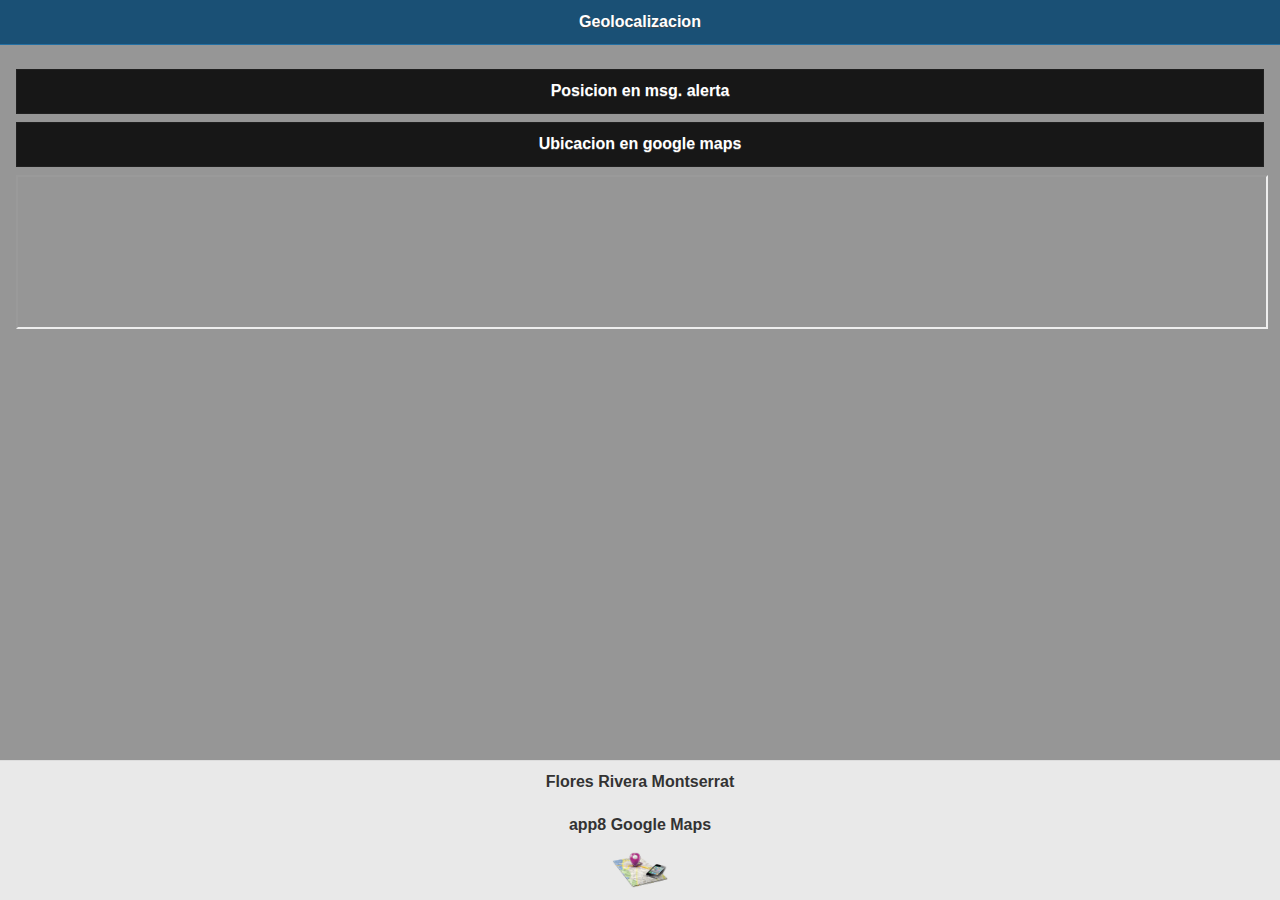
==== index.html @ 6b7f8049 "8subida" ====
<!DOCTYPE html> 
<html>
<head>
<meta charset="utf-8">
<meta name="viewport" content="width=device-width, initial-scale=1, user-scable=no"/>

<title>app8 Geolocalizacion</title>

<!--grupo CSS-->
<link rel="stylesheet" href="css/app8.css"/>
<link rel="stylesheet" href="css/jquery.mobile.icons-1.4.5.min.css"/>
<link rel="stylesheet" href="css/jquery.mobile.structure-1.4.5.min.css"/>

<!--grupo JavaScript-->
<script src="js/jquery-1.11.2.min.js"></script>
<script src="js/jquery.mobile-1.4.5.min.js"></script>
<script src="js/acciones.js" type="text/javascript"></script>
<script src="phonegap.js"></script>
</head>

<body>
<!--principal-->
<div data-role="page" id="principal">
<div data-role="header" data-position="fixed" data-tap-toggle="false">
<h1>Geolocalizacion</h1>
</div>

<div data-role="main" class="ui-content" >
<div class="ui-btn" id="posicion">Posicion en msg. alerta</div>
<a href="index4.html" target="aqui" class="ui-btn"> Ubicacion en google maps </a>
<div>
<iframe name="aqui" width="100%" height="100%"> </iframe>
</div>
</div>
<div data-role="footer" align="center" data-theme="b" data-position="fixed">
<h4>Flores Rivera Montserrat</h4>
<h5>app8 Google Maps</h5>
<img src="res/android/mdpi.png" width="56" height="46">
</div>
</div>
</body>
</html>
---- css/app8.css ----
/*!
* jQuery Mobile 1.4.5
* Git HEAD hash: 68e55e78b292634d3991c795f06f5e37a512decc <> Date: Fri Oct 31 2014 17:33:30 UTC
* http://jquerymobile.com
*
* Copyright 2010, 2014 jQuery Foundation, Inc. and othercontributors
* Released under the MIT license.
* http://jquery.org/license
*
*/


/* Globals */
/* Font
-----------------------------------------------------------------------------------------------------------*/
html {
	font-size: 100%;
}
body,
input,
select,
textarea,
button,
.ui-btn {
	font-size: 1em;
	line-height: 1.3;
	 font-family: sans-serif /*{global-font-family}*/;
}
legend,
.ui-input-text input,
.ui-input-search input {
	color: inherit;
	text-shadow: inherit;
}
/* Form labels (overrides font-weight bold in bars, and mini font-size) */
.ui-mobile label,
div.ui-controlgroup-label {
	font-weight: normal;
	font-size: 16px;
}
/* Separators
-----------------------------------------------------------------------------------------------------------*/
/* Field contain separator (< 28em) */
.ui-field-contain {
	border-bottom-color: #828282;
	border-bottom-color: rgba(0,0,0,.15);
	border-bottom-width: 1px;
	border-bottom-style: solid;
}
/* Table opt-in classes: strokes between each row, and alternating row stripes */
/* Classes table-stroke and table-stripe are deprecated in 1.4. */
.table-stroke thead th,
.table-stripe thead th,
.table-stripe tbody tr:last-child {
	border-bottom: 1px solid #d6d6d6; /* non-RGBA fallback */
	border-bottom: 1px solid rgba(0,0,0,.1);
}
.table-stroke tbody th,
.table-stroke tbody td {
	border-bottom: 1px solid #e6e6e6; /* non-RGBA fallback  */
	border-bottom: 1px solid rgba(0,0,0,.05);
}
.table-stripe.table-stroke tbody tr:last-child th,
.table-stripe.table-stroke tbody tr:last-child td {
	border-bottom: 0;
}
.table-stripe tbody tr:nth-child(odd) td,
.table-stripe tbody tr:nth-child(odd) th {
	background-color: #eeeeee; /* non-RGBA fallback  */
	background-color: rgba(0,0,0,.04);
}
/* Buttons
-----------------------------------------------------------------------------------------------------------*/
.ui-btn,
label.ui-btn {
	font-weight: bold;
	border-width: 1px;
	border-style: solid;
}
.ui-btn {
	text-decoration: none !important;
}
.ui-btn-active {
	cursor: pointer;
}
/* Corner rounding
-----------------------------------------------------------------------------------------------------------*/
/* Class ui-btn-corner-all deprecated in 1.4 */
.ui-corner-all {
	-webkit-border-radius: .6em /*{global-radii-blocks}*/;
	border-radius: .6em /*{global-radii-blocks}*/;
}
/* Buttons */
.ui-btn-corner-all,
.ui-btn.ui-corner-all,
/* Slider track */
.ui-slider-track.ui-corner-all,
/* Flipswitch */
.ui-flipswitch.ui-corner-all,
/* Count bubble */
.ui-li-count {
	-webkit-border-radius: .3125em /*{global-radii-buttons}*/;
	border-radius: .3125em /*{global-radii-buttons}*/;
}
/* Icon-only buttons */
.ui-btn-icon-notext.ui-btn-corner-all,
.ui-btn-icon-notext.ui-corner-all {
	-webkit-border-radius: 1em;
	border-radius: 1em;
}
/* Radius clip workaround for cleaning up corner trapping */
.ui-btn-corner-all,
.ui-corner-all {
	-webkit-background-clip: padding;
	background-clip: padding-box;
}
/* Popup arrow */
.ui-popup.ui-corner-all > .ui-popup-arrow-guide {
	left: .6em /*{global-radii-blocks}*/;
	right: .6em /*{global-radii-blocks}*/;
	top: .6em /*{global-radii-blocks}*/;
	bottom: .6em /*{global-radii-blocks}*/;
}
/* Shadow
-----------------------------------------------------------------------------------------------------------*/
.ui-shadow {
	-webkit-box-shadow: 0 1px 3px /*{global-box-shadow-size}*/ rgba(0,0,0,.2) /*{global-box-shadow-color}*/;
	-moz-box-shadow: 0 1px 3px /*{global-box-shadow-size}*/ rgba(0,0,0,.2) /*{global-box-shadow-color}*/;
	box-shadow: 0 1px 3px /*{global-box-shadow-size}*/ rgba(0,0,0,.2) /*{global-box-shadow-color}*/;
}
.ui-shadow-inset {
	-webkit-box-shadow: inset 0 1px 3px /*{global-box-shadow-size}*/ rgba(0,0,0,.2) /*{global-box-shadow-color}*/;
	-moz-box-shadow: inset 0 1px 3px /*{global-box-shadow-size}*/ rgba(0,0,0,.2) /*{global-box-shadow-color}*/;
	box-shadow: inset 0 1px 3px /*{global-box-shadow-size}*/ rgba(0,0,0,.2) /*{global-box-shadow-color}*/;
}
.ui-overlay-shadow {
	-webkit-box-shadow: 0 0 12px 		rgba(0,0,0,.6);
	-moz-box-shadow: 0 0 12px 			rgba(0,0,0,.6);
	box-shadow: 0 0 12px 				rgba(0,0,0,.6);
}
/* Icons
-----------------------------------------------------------------------------------------------------------*/
.ui-btn-icon-left:after,
.ui-btn-icon-right:after,
.ui-btn-icon-top:after,
.ui-btn-icon-bottom:after,
.ui-btn-icon-notext:after {
	background-color: #666666 /*{global-icon-color}*/;
	background-color: rgba(0,0,0,.15) /*{global-icon-disc}*/;
	background-position: center center;
	background-repeat: no-repeat;
	-webkit-border-radius: 1em;
	border-radius: 1em;
}
/* Alt icons */
.ui-alt-icon.ui-btn:after,
.ui-alt-icon .ui-btn:after,
html .ui-alt-icon.ui-checkbox-off:after,
html .ui-alt-icon.ui-radio-off:after,
html .ui-alt-icon .ui-checkbox-off:after,
html .ui-alt-icon .ui-radio-off:after {
	background-color: #666666 /*{global-icon-color}*/;
	background-color: rgba(0,0,0,.15) /*{global-icon-disc}*/;
}
/* No disc */
.ui-nodisc-icon.ui-btn:after,
.ui-nodisc-icon .ui-btn:after {
	background-color: transparent;
}
/* Icon shadow */
.ui-shadow-icon.ui-btn:after,
.ui-shadow-icon .ui-btn:after {
	-webkit-box-shadow: 0 1px 0 rgba(255,255,255,.3) /*{global-icon-shadow}*/;
	-moz-box-shadow: 0 1px 0 rgba(255,255,255,.3) /*{global-icon-shadow}*/;
	box-shadow: 0 1px 0 rgba(255,255,255,.3) /*{global-icon-shadow}*/;
}
/* Checkbox and radio */
.ui-btn.ui-checkbox-off:after,
.ui-btn.ui-checkbox-on:after,
.ui-btn.ui-radio-off:after,
.ui-btn.ui-radio-on:after {
	display: block;
	width: 18px;
	height: 18px;
	margin: -9px 2px 0 2px;
}
.ui-checkbox-off:after,
.ui-btn.ui-radio-off:after {
	filter: Alpha(Opacity=30);
	opacity: .3;
}
.ui-btn.ui-checkbox-off:after,
.ui-btn.ui-checkbox-on:after {
	-webkit-border-radius: .1875em;
	border-radius: .1875em;
}
.ui-btn.ui-checkbox-off:after {
	background-color: #666;
	background-color: rgba(0,0,0,.3);
}
.ui-radio .ui-btn.ui-radio-on:after {
	background-image: none;
	background-color: #fff;
	width: 8px;
	height: 8px;
	border-width: 5px;
	border-style: solid; 
}
.ui-alt-icon.ui-btn.ui-radio-on:after,
.ui-alt-icon .ui-btn.ui-radio-on:after {
	background-color: #000;
}
/* Loader */
.ui-icon-loading {
	background: url("images/ajax-loader.gif");
	background-size: 2.875em 2.875em;
}
/* Swatches */
/* A
-----------------------------------------------------------------------------------------------------------*/
/* Bar: Toolbars, dividers, slider track */
.ui-bar-a,
.ui-page-theme-a .ui-bar-inherit,
html .ui-bar-a .ui-bar-inherit,
html .ui-body-a .ui-bar-inherit,
html body .ui-group-theme-a .ui-bar-inherit {
	background-color: #1a5075 /*{a-bar-background-color}*/;
	border-color: #2470a3 /*{a-bar-border}*/;
	color: #ffffff /*{a-bar-color}*/;
	text-shadow: 0 /*{a-bar-shadow-x}*/ 1px /*{a-bar-shadow-y}*/ 0 /*{a-bar-shadow-radius}*/ #444444 /*{a-bar-shadow-color}*/;
	font-weight: bold;
}
.ui-bar-a {
	border-width: 1px;
	border-style: solid;
}
/* Page and overlay */
.ui-overlay-a,
.ui-page-theme-a,
.ui-page-theme-a .ui-panel-wrapper {
	background-color: #969696 /*{a-page-background-color}*/;
	border-color: #969696 /*{a-page-border}*/;
	color: #ffffff /*{a-page-color}*/;
	text-shadow: 0 /*{a-page-shadow-x}*/ 1px /*{a-page-shadow-y}*/ 0 /*{a-page-shadow-radius}*/ #444444 /*{a-page-shadow-color}*/;
}
/* Body: Read-only lists, text inputs, collapsible content */
.ui-body-a,
.ui-page-theme-a .ui-body-inherit,
html .ui-bar-a .ui-body-inherit,
html .ui-body-a .ui-body-inherit,
html body .ui-group-theme-a .ui-body-inherit,
html .ui-panel-page-container-a {
	background-color: #b83237 /*{a-body-background-color}*/;
	border-color: #651b1e /*{a-body-border}*/;
	color: #ffffff /*{a-body-color}*/;
	text-shadow: 0 /*{a-body-shadow-x}*/ 1px /*{a-body-shadow-y}*/ 0 /*{a-body-shadow-radius}*/ #444444 /*{a-body-shadow-color}*/;
}
.ui-body-a {
	border-width: 1px;
	border-style: solid;
}
/* Links */
.ui-page-theme-a a,
html .ui-bar-a a,
html .ui-body-a a,
html body .ui-group-theme-a a {
	color: #3388cc /*{a-link-color}*/;
	font-weight: bold;
}
.ui-page-theme-a a:visited,
html .ui-bar-a a:visited,
html .ui-body-a a:visited,
html body .ui-group-theme-a a:visited {
    color: #3388cc /*{a-link-visited}*/;
}
.ui-page-theme-a a:hover,
html .ui-bar-a a:hover,
html .ui-body-a a:hover,
html body .ui-group-theme-a a:hover {
	color: #005599 /*{a-link-hover}*/;
}
.ui-page-theme-a a:active,
html .ui-bar-a a:active,
html .ui-body-a a:active,
html body .ui-group-theme-a a:active {
	color: #005599 /*{a-link-active}*/;
}
/* Button up */
.ui-page-theme-a .ui-btn,
html .ui-bar-a .ui-btn,
html .ui-body-a .ui-btn,
html body .ui-group-theme-a .ui-btn,
html head + body .ui-btn.ui-btn-a,
/* Button visited */
.ui-page-theme-a .ui-btn:visited,
html .ui-bar-a .ui-btn:visited,
html .ui-body-a .ui-btn:visited,
html body .ui-group-theme-a .ui-btn:visited,
html head + body .ui-btn.ui-btn-a:visited {
	background-color: #171717 /*{a-bup-background-color}*/;
	border-color: #202020 /*{a-bup-border}*/;
	color: #ffffff /*{a-bup-color}*/;
	text-shadow: 0 /*{a-bup-shadow-x}*/ 1px /*{a-bup-shadow-y}*/ 0 /*{a-bup-shadow-radius}*/ #444444 /*{a-bup-shadow-color}*/;
}
/* Button hover */
.ui-page-theme-a .ui-btn:hover,
html .ui-bar-a .ui-btn:hover,
html .ui-body-a .ui-btn:hover,
html body .ui-group-theme-a .ui-btn:hover,
html head + body .ui-btn.ui-btn-a:hover {
	background-color: #1a1a1a /*{a-bhover-background-color}*/;
	border-color: #242424 /*{a-bhover-border}*/;
	color: #ffffff /*{a-bhover-color}*/;
	text-shadow: 0 /*{a-bhover-shadow-x}*/ 1px /*{a-bhover-shadow-y}*/ 0 /*{a-bhover-shadow-radius}*/ #444444 /*{a-bhover-shadow-color}*/;
}
/* Button down */
.ui-page-theme-a .ui-btn:active,
html .ui-bar-a .ui-btn:active,
html .ui-body-a .ui-btn:active,
html body .ui-group-theme-a .ui-btn:active,
html head + body .ui-btn.ui-btn-a:active {
	background-color: #1a1a1a /*{a-bdown-background-color}*/;
	border-color: #242424 /*{a-bdown-border}*/;
	color: #ffffff /*{a-bdown-color}*/;
	text-shadow: 0 /*{a-bdown-shadow-x}*/ 1px /*{a-bdown-shadow-y}*/ 0 /*{a-bdown-shadow-radius}*/ #444444 /*{a-bdown-shadow-color}*/;
}
/* Active button */
.ui-page-theme-a .ui-btn.ui-btn-active,
html .ui-bar-a .ui-btn.ui-btn-active,
html .ui-body-a .ui-btn.ui-btn-active,
html body .ui-group-theme-a .ui-btn.ui-btn-active,
html head + body .ui-btn.ui-btn-a.ui-btn-active,
/* Active checkbox icon */
.ui-page-theme-a .ui-checkbox-on:after,
html .ui-bar-a .ui-checkbox-on:after,
html .ui-body-a .ui-checkbox-on:after,
html body .ui-group-theme-a .ui-checkbox-on:after,
.ui-btn.ui-checkbox-on.ui-btn-a:after,
/* Active flipswitch background */
.ui-page-theme-a .ui-flipswitch-active,
html .ui-bar-a .ui-flipswitch-active,
html .ui-body-a .ui-flipswitch-active,
html body .ui-group-theme-a .ui-flipswitch-active,
html body .ui-flipswitch.ui-bar-a.ui-flipswitch-active,
/* Active slider track */
.ui-page-theme-a .ui-slider-track .ui-btn-active,
html .ui-bar-a .ui-slider-track .ui-btn-active,
html .ui-body-a .ui-slider-track .ui-btn-active,
html body .ui-group-theme-a .ui-slider-track .ui-btn-active,
html body div.ui-slider-track.ui-body-a .ui-btn-active {
	background-color: #3388cc /*{a-active-background-color}*/;
	border-color: #3388cc /*{a-active-border}*/;
	color: #ffffff /*{a-active-color}*/;
	text-shadow: 0 /*{a-active-shadow-x}*/ 1px /*{a-active-shadow-y}*/ 0 /*{a-active-shadow-radius}*/ #005599 /*{a-active-shadow-color}*/;
}
/* Active radio button icon */
.ui-page-theme-a .ui-radio-on:after,
html .ui-bar-a .ui-radio-on:after,
html .ui-body-a .ui-radio-on:after,
html body .ui-group-theme-a .ui-radio-on:after,
.ui-btn.ui-radio-on.ui-btn-a:after {
	border-color: #3388cc /*{a-active-background-color}*/;
}
/* Focus */
.ui-page-theme-a .ui-btn:focus,
html .ui-bar-a .ui-btn:focus,
html .ui-body-a .ui-btn:focus,
html body .ui-group-theme-a .ui-btn:focus,
html head + body .ui-btn.ui-btn-a:focus,
/* Focus buttons and text inputs with div wrap */
.ui-page-theme-a .ui-focus,
html .ui-bar-a .ui-focus,
html .ui-body-a .ui-focus,
html body .ui-group-theme-a .ui-focus,
html head + body .ui-btn-a.ui-focus,
html head + body .ui-body-a.ui-focus {
	-webkit-box-shadow: 0 0 12px #3388cc /*{a-active-background-color}*/;
	-moz-box-shadow: 0 0 12px #3388cc /*{a-active-background-color}*/;
	box-shadow: 0 0 12px #3388cc /*{a-active-background-color}*/;
}
/* B
-----------------------------------------------------------------------------------------------------------*/
/* Bar: Toolbars, dividers, slider track */
.ui-bar-b,
.ui-page-theme-b .ui-bar-inherit,
html .ui-bar-b .ui-bar-inherit,
html .ui-body-b .ui-bar-inherit,
html body .ui-group-theme-b .ui-bar-inherit {
	background-color: #e9e9e9 /*{b-bar-background-color}*/;
	border-color: #dddddd /*{b-bar-border}*/;
	color: #333333 /*{b-bar-color}*/;
	text-shadow: 0 /*{b-bar-shadow-x}*/ 1px /*{b-bar-shadow-y}*/ 0 /*{b-bar-shadow-radius}*/ #eeeeee /*{b-bar-shadow-color}*/;
	font-weight: bold;
}
.ui-bar-b {
	border-width: 1px;
	border-style: solid;
}
/* Page and overlay */
.ui-overlay-b,
.ui-page-theme-b,
.ui-page-theme-b .ui-panel-wrapper {
	background-color: #f9f9f9 /*{b-page-background-color}*/;
	border-color: #bbbbbb /*{b-page-border}*/;
	color: #333333 /*{b-page-color}*/;
	text-shadow: 0 /*{b-page-shadow-x}*/ 1px /*{b-page-shadow-y}*/ 0 /*{b-page-shadow-radius}*/ #f3f3f3 /*{b-page-shadow-color}*/;
}
/* Body: Read-only lists, text inputs, collapsible content */
.ui-body-b,
.ui-page-theme-b .ui-body-inherit,
html .ui-bar-b .ui-body-inherit,
html .ui-body-b .ui-body-inherit,
html body .ui-group-theme-b .ui-body-inherit,
html .ui-panel-page-container-b {
	background-color: #ffffff /*{b-body-background-color}*/;
	border-color: #dddddd /*{b-body-border}*/;
	color: #333333 /*{b-body-color}*/;
	text-shadow: 0 /*{b-body-shadow-x}*/ 1px /*{b-body-shadow-y}*/ 0 /*{b-body-shadow-radius}*/ #f3f3f3 /*{b-body-shadow-color}*/;
}
.ui-body-b {
	border-width: 1px;
	border-style: solid;
}
/* Links */
.ui-page-theme-b a,
html .ui-bar-b a,
html .ui-body-b a,
html body .ui-group-theme-b a {
	color: #3388cc /*{b-link-color}*/;
	font-weight: bold;
}
.ui-page-theme-b a:visited,
html .ui-bar-b a:visited,
html .ui-body-b a:visited,
html body .ui-group-theme-b a:visited {
    color: #3388cc /*{b-link-visited}*/;
}
.ui-page-theme-b a:hover,
html .ui-bar-b a:hover,
html .ui-body-b a:hover,
html body .ui-group-theme-b a:hover {
	color: #005599 /*{b-link-hover}*/;
}
.ui-page-theme-b a:active,
html .ui-bar-b a:active,
html .ui-body-b a:active,
html body .ui-group-theme-b a:active {
	color: #005599 /*{b-link-active}*/;
}
/* Button up */
.ui-page-theme-b .ui-btn,
html .ui-bar-b .ui-btn,
html .ui-body-b .ui-btn,
html body .ui-group-theme-b .ui-btn,
html head + body .ui-btn.ui-btn-b,
/* Button visited */
.ui-page-theme-b .ui-btn:visited,
html .ui-bar-b .ui-btn:visited,
html .ui-body-b .ui-btn:visited,
html body .ui-group-theme-b .ui-btn:visited,
html head + body .ui-btn.ui-btn-b:visited {
	background-color: #f6f6f6 /*{b-bup-background-color}*/;
	border-color: #dddddd /*{b-bup-border}*/;
	color: #333333 /*{b-bup-color}*/;
	text-shadow: 0 /*{b-bup-shadow-x}*/ 1px /*{b-bup-shadow-y}*/ 0 /*{b-bup-shadow-radius}*/ #f3f3f3 /*{b-bup-shadow-color}*/;
}
/* Button hover */
.ui-page-theme-b .ui-btn:hover,
html .ui-bar-b .ui-btn:hover,
html .ui-body-b .ui-btn:hover,
html body .ui-group-theme-b .ui-btn:hover,
html head + body .ui-btn.ui-btn-b:hover {
	background-color: #ededed /*{b-bhover-background-color}*/;
	border-color: #dddddd /*{b-bhover-border}*/;
	color: #333333 /*{b-bhover-color}*/;
	text-shadow: 0 /*{b-bhover-shadow-x}*/ 1px /*{b-bhover-shadow-y}*/ 0 /*{b-bhover-shadow-radius}*/ #f3f3f3 /*{b-bhover-shadow-color}*/;
}
/* Button down */
.ui-page-theme-b .ui-btn:active,
html .ui-bar-b .ui-btn:active,
html .ui-body-b .ui-btn:active,
html body .ui-group-theme-b .ui-btn:active,
html head + body .ui-btn.ui-btn-b:active {
	background-color: #e8e8e8 /*{b-bdown-background-color}*/;
	border-color: #dddddd /*{b-bdown-border}*/;
	color: #333333 /*{b-bdown-color}*/;
	text-shadow: 0 /*{b-bdown-shadow-x}*/ 1px /*{b-bdown-shadow-y}*/ 0 /*{b-bdown-shadow-radius}*/ #f3f3f3 /*{b-bdown-shadow-color}*/;
}
/* Active button */
.ui-page-theme-b .ui-btn.ui-btn-active,
html .ui-bar-b .ui-btn.ui-btn-active,
html .ui-body-b .ui-btn.ui-btn-active,
html body .ui-group-theme-b .ui-btn.ui-btn-active,
html head + body .ui-btn.ui-btn-b.ui-btn-active,
/* Active checkbox icon */
.ui-page-theme-b .ui-checkbox-on:after,
html .ui-bar-b .ui-checkbox-on:after,
html .ui-body-b .ui-checkbox-on:after,
html body .ui-group-theme-b .ui-checkbox-on:after,
.ui-btn.ui-checkbox-on.ui-btn-b:after,
/* Active flipswitch background */
.ui-page-theme-b .ui-flipswitch-active,
html .ui-bar-b .ui-flipswitch-active,
html .ui-body-b .ui-flipswitch-active,
html body .ui-group-theme-b .ui-flipswitch-active,
html body .ui-flipswitch.ui-bar-b.ui-flipswitch-active,
/* Active slider track */
.ui-page-theme-b .ui-slider-track .ui-btn-active,
html .ui-bar-b .ui-slider-track .ui-btn-active,
html .ui-body-b .ui-slider-track .ui-btn-active,
html body .ui-group-theme-b .ui-slider-track .ui-btn-active,
html body div.ui-slider-track.ui-body-b .ui-btn-active {
	background-color: #3388cc /*{b-active-background-color}*/;
	border-color: #3388cc /*{b-active-border}*/;
	color: #ffffff /*{b-active-color}*/;
	text-shadow: 0 /*{b-active-shadow-x}*/ 1px /*{b-active-shadow-y}*/ 0 /*{b-active-shadow-radius}*/ #005599 /*{b-active-shadow-color}*/;
}
/* Active radio button icon */
.ui-page-theme-b .ui-radio-on:after,
html .ui-bar-b .ui-radio-on:after,
html .ui-body-b .ui-radio-on:after,
html body .ui-group-theme-b .ui-radio-on:after,
.ui-btn.ui-radio-on.ui-btn-b:after {
	border-color: #3388cc /*{b-active-background-color}*/;
}
/* Focus */
.ui-page-theme-b .ui-btn:focus,
html .ui-bar-b .ui-btn:focus,
html .ui-body-b .ui-btn:focus,
html body .ui-group-theme-b .ui-btn:focus,
html head + body .ui-btn.ui-btn-b:focus,
/* Focus buttons and text inputs with div wrap */
.ui-page-theme-b .ui-focus,
html .ui-bar-b .ui-focus,
html .ui-body-b .ui-focus,
html body .ui-group-theme-b .ui-focus,
html head + body .ui-btn-b.ui-focus,
html head + body .ui-body-b.ui-focus {
	-webkit-box-shadow: 0 0 12px #3388cc /*{b-active-background-color}*/;
	-moz-box-shadow: 0 0 12px #3388cc /*{b-active-background-color}*/;
	box-shadow: 0 0 12px #3388cc /*{b-active-background-color}*/;
}


/* C
-----------------------------------------------------------------------------------------------------------*/
/* Bar: Toolbars, dividers, slider track */
.ui-bar-c,
.ui-page-theme-c .ui-bar-inherit,
html .ui-bar-c .ui-bar-inherit,
html .ui-body-c .ui-bar-inherit,
html body .ui-group-theme-c .ui-bar-inherit {
	background-color: #e9e9e9 /*{c-bar-background-color}*/;
	border-color: #dddddd /*{c-bar-border}*/;
	color: #333333 /*{c-bar-color}*/;
	text-shadow: 0 /*{c-bar-shadow-x}*/ 1px /*{c-bar-shadow-y}*/ 0 /*{c-bar-shadow-radius}*/ #eeeeee /*{c-bar-shadow-color}*/;
	font-weight: bold;
}
.ui-bar-c {
	border-width: 1px;
	border-style: solid;
}
/* Page and overlay */
.ui-overlay-c,
.ui-page-theme-c,
.ui-page-theme-c .ui-panel-wrapper {
	background-color: #f9f9f9 /*{c-page-background-color}*/;
	border-color: #bbbbbb /*{c-page-border}*/;
	color: #333333 /*{c-page-color}*/;
	text-shadow: 0 /*{c-page-shadow-x}*/ 1px /*{c-page-shadow-y}*/ 0 /*{c-page-shadow-radius}*/ #f3f3f3 /*{c-page-shadow-color}*/;
}
/* Body: Read-only lists, text inputs, collapsible content */
.ui-body-c,
.ui-page-theme-c .ui-body-inherit,
html .ui-bar-c .ui-body-inherit,
html .ui-body-c .ui-body-inherit,
html body .ui-group-theme-c .ui-body-inherit,
html .ui-panel-page-container-c {
	background-color: #ffffff /*{c-body-background-color}*/;
	border-color: #dddddd /*{c-body-border}*/;
	color: #333333 /*{c-body-color}*/;
	text-shadow: 0 /*{c-body-shadow-x}*/ 1px /*{c-body-shadow-y}*/ 0 /*{c-body-shadow-radius}*/ #f3f3f3 /*{c-body-shadow-color}*/;
}
.ui-body-c {
	border-width: 1px;
	border-style: solid;
}
/* Links */
.ui-page-theme-c a,
html .ui-bar-c a,
html .ui-body-c a,
html body .ui-group-theme-c a {
	color: #3388cc /*{c-link-color}*/;
	font-weight: bold;
}
.ui-page-theme-c a:visited,
html .ui-bar-c a:visited,
html .ui-body-c a:visited,
html body .ui-group-theme-c a:visited {
    color: #3388cc /*{c-link-visited}*/;
}
.ui-page-theme-c a:hover,
html .ui-bar-c a:hover,
html .ui-body-c a:hover,
html body .ui-group-theme-c a:hover {
	color: #005599 /*{c-link-hover}*/;
}
.ui-page-theme-c a:active,
html .ui-bar-c a:active,
html .ui-body-c a:active,
html body .ui-group-theme-c a:active {
	color: #005599 /*{c-link-active}*/;
}
/* Button up */
.ui-page-theme-c .ui-btn,
html .ui-bar-c .ui-btn,
html .ui-body-c .ui-btn,
html body .ui-group-theme-c .ui-btn,
html head + body .ui-btn.ui-btn-c,
/* Button visited */
.ui-page-theme-c .ui-btn:visited,
html .ui-bar-c .ui-btn:visited,
html .ui-body-c .ui-btn:visited,
html body .ui-group-theme-c .ui-btn:visited,
html head + body .ui-btn.ui-btn-c:visited {
	background-color: #f6f6f6 /*{c-bup-background-color}*/;
	border-color: #dddddd /*{c-bup-border}*/;
	color: #333333 /*{c-bup-color}*/;
	text-shadow: 0 /*{c-bup-shadow-x}*/ 1px /*{c-bup-shadow-y}*/ 0 /*{c-bup-shadow-radius}*/ #f3f3f3 /*{c-bup-shadow-color}*/;
}
/* Button hover */
.ui-page-theme-c .ui-btn:hover,
html .ui-bar-c .ui-btn:hover,
html .ui-body-c .ui-btn:hover,
html body .ui-group-theme-c .ui-btn:hover,
html head + body .ui-btn.ui-btn-c:hover {
	background-color: #ededed /*{c-bhover-background-color}*/;
	border-color: #dddddd /*{c-bhover-border}*/;
	color: #333333 /*{c-bhover-color}*/;
	text-shadow: 0 /*{c-bhover-shadow-x}*/ 1px /*{c-bhover-shadow-y}*/ 0 /*{c-bhover-shadow-radius}*/ #f3f3f3 /*{c-bhover-shadow-color}*/;
}
/* Button down */
.ui-page-theme-c .ui-btn:active,
html .ui-bar-c .ui-btn:active,
html .ui-body-c .ui-btn:active,
html body .ui-group-theme-c .ui-btn:active,
html head + body .ui-btn.ui-btn-c:active {
	background-color: #e8e8e8 /*{c-bdown-background-color}*/;
	border-color: #dddddd /*{c-bdown-border}*/;
	color: #333333 /*{c-bdown-color}*/;
	text-shadow: 0 /*{c-bdown-shadow-x}*/ 1px /*{c-bdown-shadow-y}*/ 0 /*{c-bdown-shadow-radius}*/ #f3f3f3 /*{c-bdown-shadow-color}*/;
}
/* Active button */
.ui-page-theme-c .ui-btn.ui-btn-active,
html .ui-bar-c .ui-btn.ui-btn-active,
html .ui-body-c .ui-btn.ui-btn-active,
html body .ui-group-theme-c .ui-btn.ui-btn-active,
html head + body .ui-btn.ui-btn-c.ui-btn-active,
/* Active checkbox icon */
.ui-page-theme-c .ui-checkbox-on:after,
html .ui-bar-c .ui-checkbox-on:after,
html .ui-body-c .ui-checkbox-on:after,
html body .ui-group-theme-c .ui-checkbox-on:after,
.ui-btn.ui-checkbox-on.ui-btn-c:after,
/* Active flipswitch background */
.ui-page-theme-c .ui-flipswitch-active,
html .ui-bar-c .ui-flipswitch-active,
html .ui-body-c .ui-flipswitch-active,
html body .ui-group-theme-c .ui-flipswitch-active,
html body .ui-flipswitch.ui-bar-c.ui-flipswitch-active,
/* Active slider track */
.ui-page-theme-c .ui-slider-track .ui-btn-active,
html .ui-bar-c .ui-slider-track .ui-btn-active,
html .ui-body-c .ui-slider-track .ui-btn-active,
html body .ui-group-theme-c .ui-slider-track .ui-btn-active,
html body div.ui-slider-track.ui-body-c .ui-btn-active {
	background-color: #3388cc /*{c-active-background-color}*/;
	border-color: #3388cc /*{c-active-border}*/;
	color: #ffffff /*{c-active-color}*/;
	text-shadow: 0 /*{c-active-shadow-x}*/ 1px /*{c-active-shadow-y}*/ 0 /*{c-active-shadow-radius}*/ #005599 /*{c-active-shadow-color}*/;
}
/* Active radio button icon */
.ui-page-theme-c .ui-radio-on:after,
html .ui-bar-c .ui-radio-on:after,
html .ui-body-c .ui-radio-on:after,
html body .ui-group-theme-c .ui-radio-on:after,
.ui-btn.ui-radio-on.ui-btn-c:after {
	border-color: #3388cc /*{c-active-background-color}*/;
}
/* Focus */
.ui-page-theme-c .ui-btn:focus,
html .ui-bar-c .ui-btn:focus,
html .ui-body-c .ui-btn:focus,
html body .ui-group-theme-c .ui-btn:focus,
html head + body .ui-btn.ui-btn-c:focus,
/* Focus buttons and text inputs with div wrap */
.ui-page-theme-c .ui-focus,
html .ui-bar-c .ui-focus,
html .ui-body-c .ui-focus,
html body .ui-group-theme-c .ui-focus,
html head + body .ui-btn-c.ui-focus,
html head + body .ui-body-c.ui-focus {
	-webkit-box-shadow: 0 0 12px #3388cc /*{c-active-background-color}*/;
	-moz-box-shadow: 0 0 12px #3388cc /*{c-active-background-color}*/;
	box-shadow: 0 0 12px #3388cc /*{c-active-background-color}*/;
}


/* Structure */
/* Disabled
-----------------------------------------------------------------------------------------------------------*/
/* Class ui-disabled deprecated in 1.4. :disabled not supported by IE8 so we use [disabled] */
.ui-disabled,
.ui-state-disabled,
button[disabled],
.ui-select .ui-btn.ui-state-disabled {
	filter: Alpha(Opacity=30);
	opacity: .3;
	cursor: default !important;
	pointer-events: none;
}
/* Focus state outline
-----------------------------------------------------------------------------------------------------------*/
.ui-btn:focus,
.ui-btn.ui-focus {
	outline: 0;
}
/* Unset box-shadow in browsers that don't do it right */
.ui-noboxshadow .ui-shadow,
.ui-noboxshadow .ui-shadow-inset,
.ui-noboxshadow .ui-overlay-shadow,
.ui-noboxshadow .ui-shadow-icon.ui-btn:after,
.ui-noboxshadow .ui-shadow-icon .ui-btn:after,
.ui-noboxshadow .ui-focus,
.ui-noboxshadow .ui-btn:focus,
.ui-noboxshadow  input:focus,
.ui-noboxshadow .ui-panel {
	-webkit-box-shadow: none !important;
	-moz-box-shadow: none !important;
	box-shadow: none !important;
}
.ui-noboxshadow .ui-btn:focus,
.ui-noboxshadow .ui-focus {
	outline-width: 1px;
	outline-style: auto;
}
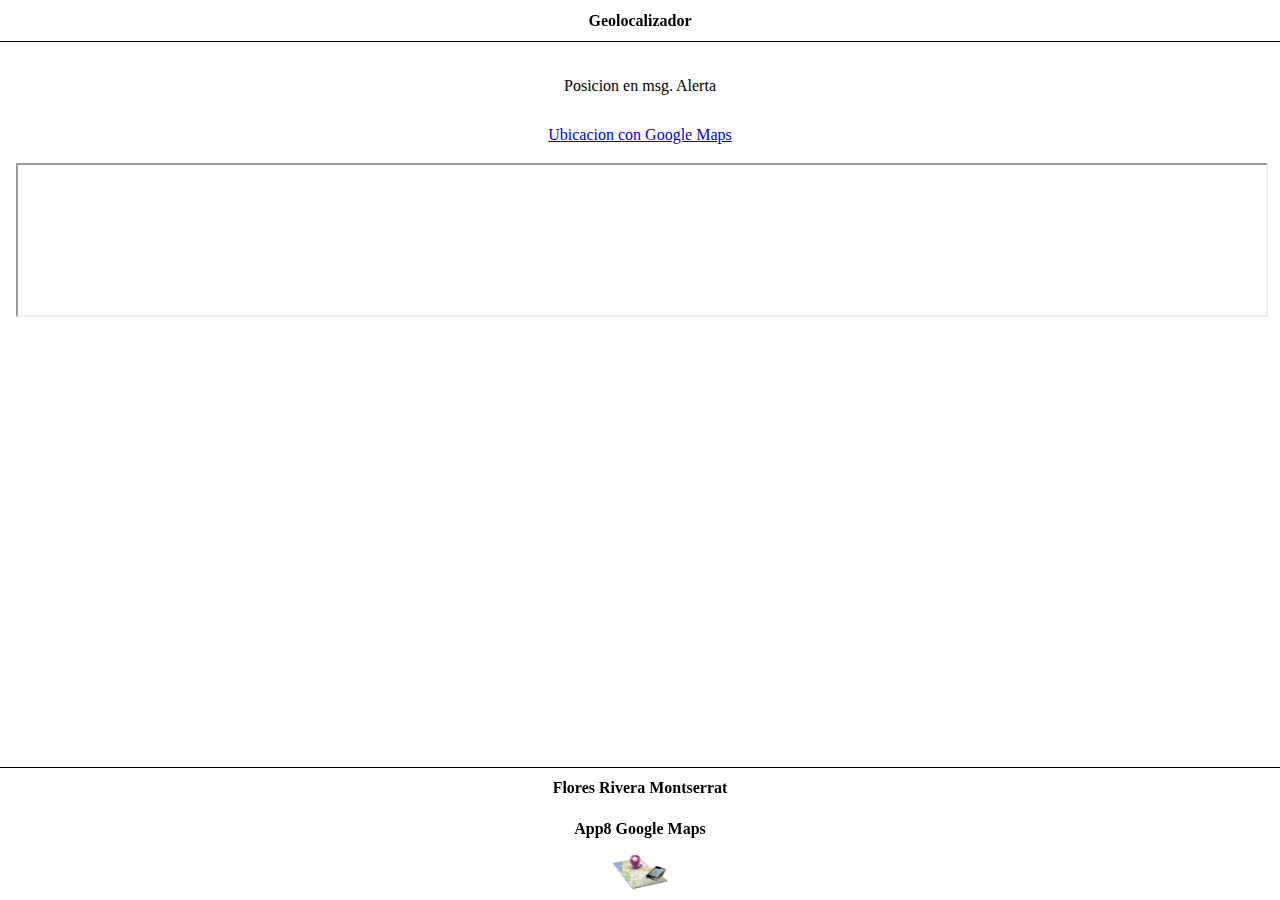
==== commit 21b44620: "2" ====
--- a/index.html
+++ b/index.html
@@ -1,42 +1,42 @@
-<!DOCTYPE html> 
+<!doctype html>
 <html>
 <head>
 <meta charset="utf-8">
-<meta name="viewport" content="width=device-width, initial-scale=1, user-scable=no"/>
+<meta name="viewport" content="width=device-width, initial-scale=1, user-scalable=no"/>
 
-<title>app8 Geolocalizacion</title>
+<title>Maps-App8</title>
 
 <!--grupo CSS-->
-<link rel="stylesheet" href="css/app8.css"/>
+<link rel="stylesheet" href="css/theme-app8.min.css"/>
 <link rel="stylesheet" href="css/jquery.mobile.icons-1.4.5.min.css"/>
 <link rel="stylesheet" href="css/jquery.mobile.structure-1.4.5.min.css"/>
 
-<!--grupo JavaScript-->
+<!--grupo JS-->
 <script src="js/jquery-1.11.2.min.js"></script>
 <script src="js/jquery.mobile-1.4.5.min.js"></script>
-<script src="js/acciones.js" type="text/javascript"></script>
-<script src="phonegap.js"></script>
+<script src="js/acciones.js"></script>
+<script src="phonegap.js" type="text/javascript"></script>
 </head>
 
 <body>
-<!--principal-->
+<!--Principal-->
 <div data-role="page" id="principal">
-<div data-role="header" data-position="fixed" data-tap-toggle="false">
-<h1>Geolocalizacion</h1>
-</div>
-
-<div data-role="main" class="ui-content" >
-<div class="ui-btn" id="posicion">Posicion en msg. alerta</div>
-<a href="index4.html" target="aqui" class="ui-btn"> Ubicacion en google maps </a>
-<div>
-<iframe name="aqui" width="100%" height="100%"> </iframe>
-</div>
-</div>
-<div data-role="footer" align="center" data-theme="b" data-position="fixed">
-<h4>Flores Rivera Montserrat</h4>
-<h5>app8 Google Maps</h5>
-<img src="res/android/mdpi.png" width="56" height="46">
-</div>
+ <div data-role="header" data-position="fixed" data-tap-toggle="false">
+  <h1>Geolocalizador</h1>
+ </div>
+ 
+ <div data-role="main" class="ui-content">
+  <div class="ui-btn" id="posicion">Posicion en msg. Alerta</div>
+   <a href="index4.html" target="aqui" class="ui-btn"> Ubicacion con Google Maps</a>
+    <div>
+     <iframe name="aqui" width="100%" height="100%"></iframe>
+    </div>
+ </div>
+<div data-role="footer" align="center" data-theme="a" data-position="fixed">
+ <h4>Flores Rivera Montserrat</h4>
+ <h5>App8 Google Maps </h5>
+ <img src="res/android/mdpi.png" width="56" height="46">
+  </div>
 </div>
 </body>
-</html>
+</html>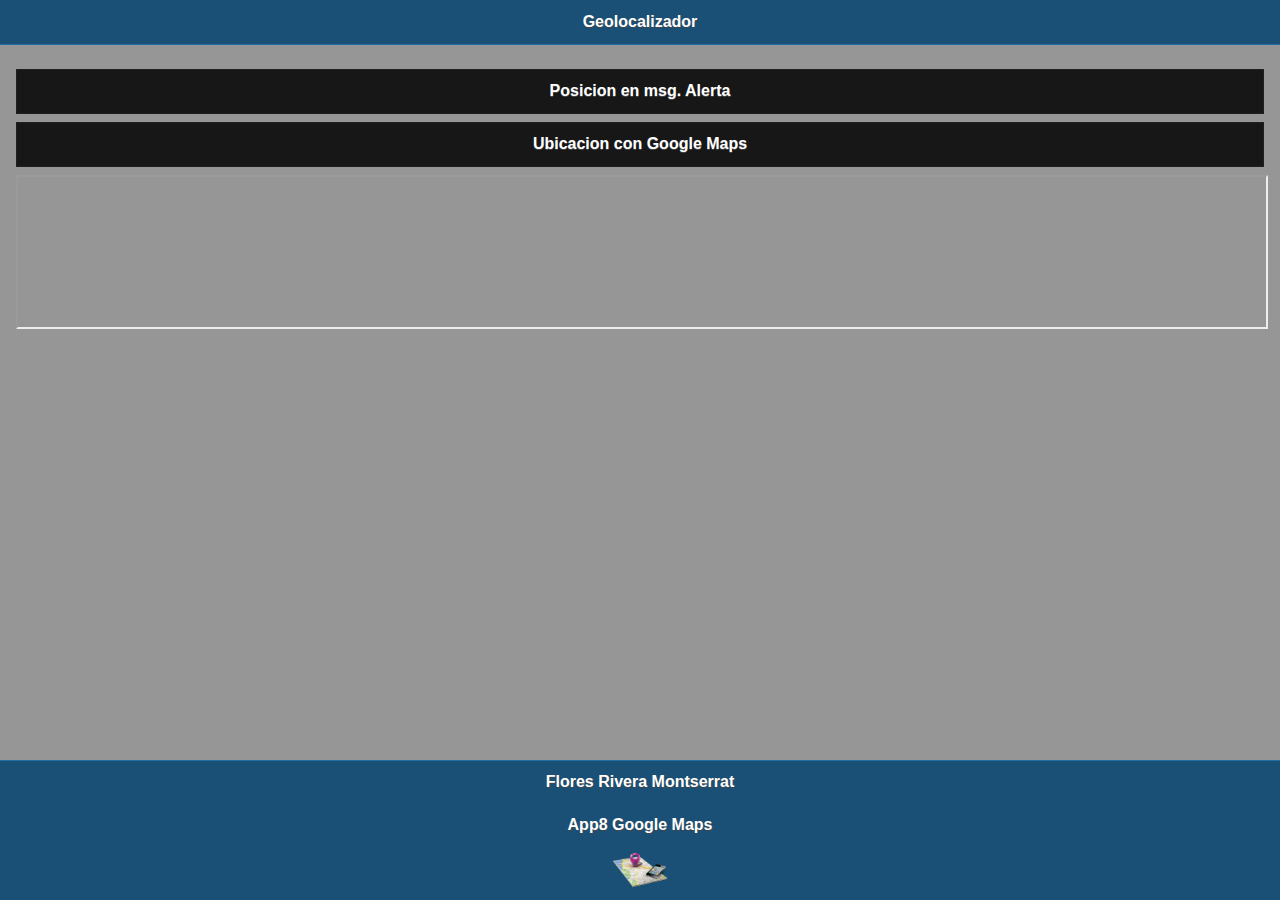
==== commit 0efc0cf1: "3" ====
--- a/index.html
+++ b/index.html
@@ -7,7 +7,7 @@
 <title>Maps-App8</title>
 
 <!--grupo CSS-->
-<link rel="stylesheet" href="css/theme-app8.min.css"/>
+<link rel="stylesheet" href="css/app8.css"/>
 <link rel="stylesheet" href="css/jquery.mobile.icons-1.4.5.min.css"/>
 <link rel="stylesheet" href="css/jquery.mobile.structure-1.4.5.min.css"/>
 
--- a/css/app8.css
+++ b/css/app8.css
@@ -0,0 +1,747 @@
+/*!
+* jQuery Mobile 1.4.5
+* Git HEAD hash: 68e55e78b292634d3991c795f06f5e37a512decc <> Date: Fri Oct 31 2014 17:33:30 UTC
+* http://jquerymobile.com
+*
+* Copyright 2010, 2014 jQuery Foundation, Inc. and othercontributors
+* Released under the MIT license.
+* http://jquery.org/license
+*
+*/
+
+
+/* Globals */
+/* Font
+-----------------------------------------------------------------------------------------------------------*/
+html {
+	font-size: 100%;
+}
+body,
+input,
+select,
+textarea,
+button,
+.ui-btn {
+	font-size: 1em;
+	line-height: 1.3;
+	 font-family: sans-serif /*{global-font-family}*/;
+}
+legend,
+.ui-input-text input,
+.ui-input-search input {
+	color: inherit;
+	text-shadow: inherit;
+}
+/* Form labels (overrides font-weight bold in bars, and mini font-size) */
+.ui-mobile label,
+div.ui-controlgroup-label {
+	font-weight: normal;
+	font-size: 16px;
+}
+/* Separators
+-----------------------------------------------------------------------------------------------------------*/
+/* Field contain separator (< 28em) */
+.ui-field-contain {
+	border-bottom-color: #828282;
+	border-bottom-color: rgba(0,0,0,.15);
+	border-bottom-width: 1px;
+	border-bottom-style: solid;
+}
+/* Table opt-in classes: strokes between each row, and alternating row stripes */
+/* Classes table-stroke and table-stripe are deprecated in 1.4. */
+.table-stroke thead th,
+.table-stripe thead th,
+.table-stripe tbody tr:last-child {
+	border-bottom: 1px solid #d6d6d6; /* non-RGBA fallback */
+	border-bottom: 1px solid rgba(0,0,0,.1);
+}
+.table-stroke tbody th,
+.table-stroke tbody td {
+	border-bottom: 1px solid #e6e6e6; /* non-RGBA fallback  */
+	border-bottom: 1px solid rgba(0,0,0,.05);
+}
+.table-stripe.table-stroke tbody tr:last-child th,
+.table-stripe.table-stroke tbody tr:last-child td {
+	border-bottom: 0;
+}
+.table-stripe tbody tr:nth-child(odd) td,
+.table-stripe tbody tr:nth-child(odd) th {
+	background-color: #eeeeee; /* non-RGBA fallback  */
+	background-color: rgba(0,0,0,.04);
+}
+/* Buttons
+-----------------------------------------------------------------------------------------------------------*/
+.ui-btn,
+label.ui-btn {
+	font-weight: bold;
+	border-width: 1px;
+	border-style: solid;
+}
+.ui-btn {
+	text-decoration: none !important;
+}
+.ui-btn-active {
+	cursor: pointer;
+}
+/* Corner rounding
+-----------------------------------------------------------------------------------------------------------*/
+/* Class ui-btn-corner-all deprecated in 1.4 */
+.ui-corner-all {
+	-webkit-border-radius: .6em /*{global-radii-blocks}*/;
+	border-radius: .6em /*{global-radii-blocks}*/;
+}
+/* Buttons */
+.ui-btn-corner-all,
+.ui-btn.ui-corner-all,
+/* Slider track */
+.ui-slider-track.ui-corner-all,
+/* Flipswitch */
+.ui-flipswitch.ui-corner-all,
+/* Count bubble */
+.ui-li-count {
+	-webkit-border-radius: .3125em /*{global-radii-buttons}*/;
+	border-radius: .3125em /*{global-radii-buttons}*/;
+}
+/* Icon-only buttons */
+.ui-btn-icon-notext.ui-btn-corner-all,
+.ui-btn-icon-notext.ui-corner-all {
+	-webkit-border-radius: 1em;
+	border-radius: 1em;
+}
+/* Radius clip workaround for cleaning up corner trapping */
+.ui-btn-corner-all,
+.ui-corner-all {
+	-webkit-background-clip: padding;
+	background-clip: padding-box;
+}
+/* Popup arrow */
+.ui-popup.ui-corner-all > .ui-popup-arrow-guide {
+	left: .6em /*{global-radii-blocks}*/;
+	right: .6em /*{global-radii-blocks}*/;
+	top: .6em /*{global-radii-blocks}*/;
+	bottom: .6em /*{global-radii-blocks}*/;
+}
+/* Shadow
+-----------------------------------------------------------------------------------------------------------*/
+.ui-shadow {
+	-webkit-box-shadow: 0 1px 3px /*{global-box-shadow-size}*/ rgba(0,0,0,.2) /*{global-box-shadow-color}*/;
+	-moz-box-shadow: 0 1px 3px /*{global-box-shadow-size}*/ rgba(0,0,0,.2) /*{global-box-shadow-color}*/;
+	box-shadow: 0 1px 3px /*{global-box-shadow-size}*/ rgba(0,0,0,.2) /*{global-box-shadow-color}*/;
+}
+.ui-shadow-inset {
+	-webkit-box-shadow: inset 0 1px 3px /*{global-box-shadow-size}*/ rgba(0,0,0,.2) /*{global-box-shadow-color}*/;
+	-moz-box-shadow: inset 0 1px 3px /*{global-box-shadow-size}*/ rgba(0,0,0,.2) /*{global-box-shadow-color}*/;
+	box-shadow: inset 0 1px 3px /*{global-box-shadow-size}*/ rgba(0,0,0,.2) /*{global-box-shadow-color}*/;
+}
+.ui-overlay-shadow {
+	-webkit-box-shadow: 0 0 12px 		rgba(0,0,0,.6);
+	-moz-box-shadow: 0 0 12px 			rgba(0,0,0,.6);
+	box-shadow: 0 0 12px 				rgba(0,0,0,.6);
+}
+/* Icons
+-----------------------------------------------------------------------------------------------------------*/
+.ui-btn-icon-left:after,
+.ui-btn-icon-right:after,
+.ui-btn-icon-top:after,
+.ui-btn-icon-bottom:after,
+.ui-btn-icon-notext:after {
+	background-color: #666666 /*{global-icon-color}*/;
+	background-color: rgba(0,0,0,.15) /*{global-icon-disc}*/;
+	background-position: center center;
+	background-repeat: no-repeat;
+	-webkit-border-radius: 1em;
+	border-radius: 1em;
+}
+/* Alt icons */
+.ui-alt-icon.ui-btn:after,
+.ui-alt-icon .ui-btn:after,
+html .ui-alt-icon.ui-checkbox-off:after,
+html .ui-alt-icon.ui-radio-off:after,
+html .ui-alt-icon .ui-checkbox-off:after,
+html .ui-alt-icon .ui-radio-off:after {
+	background-color: #666666 /*{global-icon-color}*/;
+	background-color: rgba(0,0,0,.15) /*{global-icon-disc}*/;
+}
+/* No disc */
+.ui-nodisc-icon.ui-btn:after,
+.ui-nodisc-icon .ui-btn:after {
+	background-color: transparent;
+}
+/* Icon shadow */
+.ui-shadow-icon.ui-btn:after,
+.ui-shadow-icon .ui-btn:after {
+	-webkit-box-shadow: 0 1px 0 rgba(255,255,255,.3) /*{global-icon-shadow}*/;
+	-moz-box-shadow: 0 1px 0 rgba(255,255,255,.3) /*{global-icon-shadow}*/;
+	box-shadow: 0 1px 0 rgba(255,255,255,.3) /*{global-icon-shadow}*/;
+}
+/* Checkbox and radio */
+.ui-btn.ui-checkbox-off:after,
+.ui-btn.ui-checkbox-on:after,
+.ui-btn.ui-radio-off:after,
+.ui-btn.ui-radio-on:after {
+	display: block;
+	width: 18px;
+	height: 18px;
+	margin: -9px 2px 0 2px;
+}
+.ui-checkbox-off:after,
+.ui-btn.ui-radio-off:after {
+	filter: Alpha(Opacity=30);
+	opacity: .3;
+}
+.ui-btn.ui-checkbox-off:after,
+.ui-btn.ui-checkbox-on:after {
+	-webkit-border-radius: .1875em;
+	border-radius: .1875em;
+}
+.ui-btn.ui-checkbox-off:after {
+	background-color: #666;
+	background-color: rgba(0,0,0,.3);
+}
+.ui-radio .ui-btn.ui-radio-on:after {
+	background-image: none;
+	background-color: #fff;
+	width: 8px;
+	height: 8px;
+	border-width: 5px;
+	border-style: solid; 
+}
+.ui-alt-icon.ui-btn.ui-radio-on:after,
+.ui-alt-icon .ui-btn.ui-radio-on:after {
+	background-color: #000;
+}
+/* Loader */
+.ui-icon-loading {
+	background: url("images/ajax-loader.gif");
+	background-size: 2.875em 2.875em;
+}
+/* Swatches */
+/* A
+-----------------------------------------------------------------------------------------------------------*/
+/* Bar: Toolbars, dividers, slider track */
+.ui-bar-a,
+.ui-page-theme-a .ui-bar-inherit,
+html .ui-bar-a .ui-bar-inherit,
+html .ui-body-a .ui-bar-inherit,
+html body .ui-group-theme-a .ui-bar-inherit {
+	background-color: #1a5075 /*{a-bar-background-color}*/;
+	border-color: #2470a3 /*{a-bar-border}*/;
+	color: #ffffff /*{a-bar-color}*/;
+	text-shadow: 0 /*{a-bar-shadow-x}*/ 1px /*{a-bar-shadow-y}*/ 0 /*{a-bar-shadow-radius}*/ #444444 /*{a-bar-shadow-color}*/;
+	font-weight: bold;
+}
+.ui-bar-a {
+	border-width: 1px;
+	border-style: solid;
+}
+/* Page and overlay */
+.ui-overlay-a,
+.ui-page-theme-a,
+.ui-page-theme-a .ui-panel-wrapper {
+	background-color: #969696 /*{a-page-background-color}*/;
+	border-color: #969696 /*{a-page-border}*/;
+	color: #ffffff /*{a-page-color}*/;
+	text-shadow: 0 /*{a-page-shadow-x}*/ 1px /*{a-page-shadow-y}*/ 0 /*{a-page-shadow-radius}*/ #444444 /*{a-page-shadow-color}*/;
+}
+/* Body: Read-only lists, text inputs, collapsible content */
+.ui-body-a,
+.ui-page-theme-a .ui-body-inherit,
+html .ui-bar-a .ui-body-inherit,
+html .ui-body-a .ui-body-inherit,
+html body .ui-group-theme-a .ui-body-inherit,
+html .ui-panel-page-container-a {
+	background-color: #b83237 /*{a-body-background-color}*/;
+	border-color: #651b1e /*{a-body-border}*/;
+	color: #ffffff /*{a-body-color}*/;
+	text-shadow: 0 /*{a-body-shadow-x}*/ 1px /*{a-body-shadow-y}*/ 0 /*{a-body-shadow-radius}*/ #444444 /*{a-body-shadow-color}*/;
+}
+.ui-body-a {
+	border-width: 1px;
+	border-style: solid;
+}
+/* Links */
+.ui-page-theme-a a,
+html .ui-bar-a a,
+html .ui-body-a a,
+html body .ui-group-theme-a a {
+	color: #3388cc /*{a-link-color}*/;
+	font-weight: bold;
+}
+.ui-page-theme-a a:visited,
+html .ui-bar-a a:visited,
+html .ui-body-a a:visited,
+html body .ui-group-theme-a a:visited {
+    color: #3388cc /*{a-link-visited}*/;
+}
+.ui-page-theme-a a:hover,
+html .ui-bar-a a:hover,
+html .ui-body-a a:hover,
+html body .ui-group-theme-a a:hover {
+	color: #005599 /*{a-link-hover}*/;
+}
+.ui-page-theme-a a:active,
+html .ui-bar-a a:active,
+html .ui-body-a a:active,
+html body .ui-group-theme-a a:active {
+	color: #005599 /*{a-link-active}*/;
+}
+/* Button up */
+.ui-page-theme-a .ui-btn,
+html .ui-bar-a .ui-btn,
+html .ui-body-a .ui-btn,
+html body .ui-group-theme-a .ui-btn,
+html head + body .ui-btn.ui-btn-a,
+/* Button visited */
+.ui-page-theme-a .ui-btn:visited,
+html .ui-bar-a .ui-btn:visited,
+html .ui-body-a .ui-btn:visited,
+html body .ui-group-theme-a .ui-btn:visited,
+html head + body .ui-btn.ui-btn-a:visited {
+	background-color: #171717 /*{a-bup-background-color}*/;
+	border-color: #202020 /*{a-bup-border}*/;
+	color: #ffffff /*{a-bup-color}*/;
+	text-shadow: 0 /*{a-bup-shadow-x}*/ 1px /*{a-bup-shadow-y}*/ 0 /*{a-bup-shadow-radius}*/ #444444 /*{a-bup-shadow-color}*/;
+}
+/* Button hover */
+.ui-page-theme-a .ui-btn:hover,
+html .ui-bar-a .ui-btn:hover,
+html .ui-body-a .ui-btn:hover,
+html body .ui-group-theme-a .ui-btn:hover,
+html head + body .ui-btn.ui-btn-a:hover {
+	background-color: #1a1a1a /*{a-bhover-background-color}*/;
+	border-color: #242424 /*{a-bhover-border}*/;
+	color: #ffffff /*{a-bhover-color}*/;
+	text-shadow: 0 /*{a-bhover-shadow-x}*/ 1px /*{a-bhover-shadow-y}*/ 0 /*{a-bhover-shadow-radius}*/ #444444 /*{a-bhover-shadow-color}*/;
+}
+/* Button down */
+.ui-page-theme-a .ui-btn:active,
+html .ui-bar-a .ui-btn:active,
+html .ui-body-a .ui-btn:active,
+html body .ui-group-theme-a .ui-btn:active,
+html head + body .ui-btn.ui-btn-a:active {
+	background-color: #1a1a1a /*{a-bdown-background-color}*/;
+	border-color: #242424 /*{a-bdown-border}*/;
+	color: #ffffff /*{a-bdown-color}*/;
+	text-shadow: 0 /*{a-bdown-shadow-x}*/ 1px /*{a-bdown-shadow-y}*/ 0 /*{a-bdown-shadow-radius}*/ #444444 /*{a-bdown-shadow-color}*/;
+}
+/* Active button */
+.ui-page-theme-a .ui-btn.ui-btn-active,
+html .ui-bar-a .ui-btn.ui-btn-active,
+html .ui-body-a .ui-btn.ui-btn-active,
+html body .ui-group-theme-a .ui-btn.ui-btn-active,
+html head + body .ui-btn.ui-btn-a.ui-btn-active,
+/* Active checkbox icon */
+.ui-page-theme-a .ui-checkbox-on:after,
+html .ui-bar-a .ui-checkbox-on:after,
+html .ui-body-a .ui-checkbox-on:after,
+html body .ui-group-theme-a .ui-checkbox-on:after,
+.ui-btn.ui-checkbox-on.ui-btn-a:after,
+/* Active flipswitch background */
+.ui-page-theme-a .ui-flipswitch-active,
+html .ui-bar-a .ui-flipswitch-active,
+html .ui-body-a .ui-flipswitch-active,
+html body .ui-group-theme-a .ui-flipswitch-active,
+html body .ui-flipswitch.ui-bar-a.ui-flipswitch-active,
+/* Active slider track */
+.ui-page-theme-a .ui-slider-track .ui-btn-active,
+html .ui-bar-a .ui-slider-track .ui-btn-active,
+html .ui-body-a .ui-slider-track .ui-btn-active,
+html body .ui-group-theme-a .ui-slider-track .ui-btn-active,
+html body div.ui-slider-track.ui-body-a .ui-btn-active {
+	background-color: #3388cc /*{a-active-background-color}*/;
+	border-color: #3388cc /*{a-active-border}*/;
+	color: #ffffff /*{a-active-color}*/;
+	text-shadow: 0 /*{a-active-shadow-x}*/ 1px /*{a-active-shadow-y}*/ 0 /*{a-active-shadow-radius}*/ #005599 /*{a-active-shadow-color}*/;
+}
+/* Active radio button icon */
+.ui-page-theme-a .ui-radio-on:after,
+html .ui-bar-a .ui-radio-on:after,
+html .ui-body-a .ui-radio-on:after,
+html body .ui-group-theme-a .ui-radio-on:after,
+.ui-btn.ui-radio-on.ui-btn-a:after {
+	border-color: #3388cc /*{a-active-background-color}*/;
+}
+/* Focus */
+.ui-page-theme-a .ui-btn:focus,
+html .ui-bar-a .ui-btn:focus,
+html .ui-body-a .ui-btn:focus,
+html body .ui-group-theme-a .ui-btn:focus,
+html head + body .ui-btn.ui-btn-a:focus,
+/* Focus buttons and text inputs with div wrap */
+.ui-page-theme-a .ui-focus,
+html .ui-bar-a .ui-focus,
+html .ui-body-a .ui-focus,
+html body .ui-group-theme-a .ui-focus,
+html head + body .ui-btn-a.ui-focus,
+html head + body .ui-body-a.ui-focus {
+	-webkit-box-shadow: 0 0 12px #3388cc /*{a-active-background-color}*/;
+	-moz-box-shadow: 0 0 12px #3388cc /*{a-active-background-color}*/;
+	box-shadow: 0 0 12px #3388cc /*{a-active-background-color}*/;
+}
+/* B
+-----------------------------------------------------------------------------------------------------------*/
+/* Bar: Toolbars, dividers, slider track */
+.ui-bar-b,
+.ui-page-theme-b .ui-bar-inherit,
+html .ui-bar-b .ui-bar-inherit,
+html .ui-body-b .ui-bar-inherit,
+html body .ui-group-theme-b .ui-bar-inherit {
+	background-color: #e9e9e9 /*{b-bar-background-color}*/;
+	border-color: #dddddd /*{b-bar-border}*/;
+	color: #333333 /*{b-bar-color}*/;
+	text-shadow: 0 /*{b-bar-shadow-x}*/ 1px /*{b-bar-shadow-y}*/ 0 /*{b-bar-shadow-radius}*/ #eeeeee /*{b-bar-shadow-color}*/;
+	font-weight: bold;
+}
+.ui-bar-b {
+	border-width: 1px;
+	border-style: solid;
+}
+/* Page and overlay */
+.ui-overlay-b,
+.ui-page-theme-b,
+.ui-page-theme-b .ui-panel-wrapper {
+	background-color: #f9f9f9 /*{b-page-background-color}*/;
+	border-color: #bbbbbb /*{b-page-border}*/;
+	color: #333333 /*{b-page-color}*/;
+	text-shadow: 0 /*{b-page-shadow-x}*/ 1px /*{b-page-shadow-y}*/ 0 /*{b-page-shadow-radius}*/ #f3f3f3 /*{b-page-shadow-color}*/;
+}
+/* Body: Read-only lists, text inputs, collapsible content */
+.ui-body-b,
+.ui-page-theme-b .ui-body-inherit,
+html .ui-bar-b .ui-body-inherit,
+html .ui-body-b .ui-body-inherit,
+html body .ui-group-theme-b .ui-body-inherit,
+html .ui-panel-page-container-b {
+	background-color: #ffffff /*{b-body-background-color}*/;
+	border-color: #dddddd /*{b-body-border}*/;
+	color: #333333 /*{b-body-color}*/;
+	text-shadow: 0 /*{b-body-shadow-x}*/ 1px /*{b-body-shadow-y}*/ 0 /*{b-body-shadow-radius}*/ #f3f3f3 /*{b-body-shadow-color}*/;
+}
+.ui-body-b {
+	border-width: 1px;
+	border-style: solid;
+}
+/* Links */
+.ui-page-theme-b a,
+html .ui-bar-b a,
+html .ui-body-b a,
+html body .ui-group-theme-b a {
+	color: #3388cc /*{b-link-color}*/;
+	font-weight: bold;
+}
+.ui-page-theme-b a:visited,
+html .ui-bar-b a:visited,
+html .ui-body-b a:visited,
+html body .ui-group-theme-b a:visited {
+    color: #3388cc /*{b-link-visited}*/;
+}
+.ui-page-theme-b a:hover,
+html .ui-bar-b a:hover,
+html .ui-body-b a:hover,
+html body .ui-group-theme-b a:hover {
+	color: #005599 /*{b-link-hover}*/;
+}
+.ui-page-theme-b a:active,
+html .ui-bar-b a:active,
+html .ui-body-b a:active,
+html body .ui-group-theme-b a:active {
+	color: #005599 /*{b-link-active}*/;
+}
+/* Button up */
+.ui-page-theme-b .ui-btn,
+html .ui-bar-b .ui-btn,
+html .ui-body-b .ui-btn,
+html body .ui-group-theme-b .ui-btn,
+html head + body .ui-btn.ui-btn-b,
+/* Button visited */
+.ui-page-theme-b .ui-btn:visited,
+html .ui-bar-b .ui-btn:visited,
+html .ui-body-b .ui-btn:visited,
+html body .ui-group-theme-b .ui-btn:visited,
+html head + body .ui-btn.ui-btn-b:visited {
+	background-color: #f6f6f6 /*{b-bup-background-color}*/;
+	border-color: #dddddd /*{b-bup-border}*/;
+	color: #333333 /*{b-bup-color}*/;
+	text-shadow: 0 /*{b-bup-shadow-x}*/ 1px /*{b-bup-shadow-y}*/ 0 /*{b-bup-shadow-radius}*/ #f3f3f3 /*{b-bup-shadow-color}*/;
+}
+/* Button hover */
+.ui-page-theme-b .ui-btn:hover,
+html .ui-bar-b .ui-btn:hover,
+html .ui-body-b .ui-btn:hover,
+html body .ui-group-theme-b .ui-btn:hover,
+html head + body .ui-btn.ui-btn-b:hover {
+	background-color: #ededed /*{b-bhover-background-color}*/;
+	border-color: #dddddd /*{b-bhover-border}*/;
+	color: #333333 /*{b-bhover-color}*/;
+	text-shadow: 0 /*{b-bhover-shadow-x}*/ 1px /*{b-bhover-shadow-y}*/ 0 /*{b-bhover-shadow-radius}*/ #f3f3f3 /*{b-bhover-shadow-color}*/;
+}
+/* Button down */
+.ui-page-theme-b .ui-btn:active,
+html .ui-bar-b .ui-btn:active,
+html .ui-body-b .ui-btn:active,
+html body .ui-group-theme-b .ui-btn:active,
+html head + body .ui-btn.ui-btn-b:active {
+	background-color: #e8e8e8 /*{b-bdown-background-color}*/;
+	border-color: #dddddd /*{b-bdown-border}*/;
+	color: #333333 /*{b-bdown-color}*/;
+	text-shadow: 0 /*{b-bdown-shadow-x}*/ 1px /*{b-bdown-shadow-y}*/ 0 /*{b-bdown-shadow-radius}*/ #f3f3f3 /*{b-bdown-shadow-color}*/;
+}
+/* Active button */
+.ui-page-theme-b .ui-btn.ui-btn-active,
+html .ui-bar-b .ui-btn.ui-btn-active,
+html .ui-body-b .ui-btn.ui-btn-active,
+html body .ui-group-theme-b .ui-btn.ui-btn-active,
+html head + body .ui-btn.ui-btn-b.ui-btn-active,
+/* Active checkbox icon */
+.ui-page-theme-b .ui-checkbox-on:after,
+html .ui-bar-b .ui-checkbox-on:after,
+html .ui-body-b .ui-checkbox-on:after,
+html body .ui-group-theme-b .ui-checkbox-on:after,
+.ui-btn.ui-checkbox-on.ui-btn-b:after,
+/* Active flipswitch background */
+.ui-page-theme-b .ui-flipswitch-active,
+html .ui-bar-b .ui-flipswitch-active,
+html .ui-body-b .ui-flipswitch-active,
+html body .ui-group-theme-b .ui-flipswitch-active,
+html body .ui-flipswitch.ui-bar-b.ui-flipswitch-active,
+/* Active slider track */
+.ui-page-theme-b .ui-slider-track .ui-btn-active,
+html .ui-bar-b .ui-slider-track .ui-btn-active,
+html .ui-body-b .ui-slider-track .ui-btn-active,
+html body .ui-group-theme-b .ui-slider-track .ui-btn-active,
+html body div.ui-slider-track.ui-body-b .ui-btn-active {
+	background-color: #3388cc /*{b-active-background-color}*/;
+	border-color: #3388cc /*{b-active-border}*/;
+	color: #ffffff /*{b-active-color}*/;
+	text-shadow: 0 /*{b-active-shadow-x}*/ 1px /*{b-active-shadow-y}*/ 0 /*{b-active-shadow-radius}*/ #005599 /*{b-active-shadow-color}*/;
+}
+/* Active radio button icon */
+.ui-page-theme-b .ui-radio-on:after,
+html .ui-bar-b .ui-radio-on:after,
+html .ui-body-b .ui-radio-on:after,
+html body .ui-group-theme-b .ui-radio-on:after,
+.ui-btn.ui-radio-on.ui-btn-b:after {
+	border-color: #3388cc /*{b-active-background-color}*/;
+}
+/* Focus */
+.ui-page-theme-b .ui-btn:focus,
+html .ui-bar-b .ui-btn:focus,
+html .ui-body-b .ui-btn:focus,
+html body .ui-group-theme-b .ui-btn:focus,
+html head + body .ui-btn.ui-btn-b:focus,
+/* Focus buttons and text inputs with div wrap */
+.ui-page-theme-b .ui-focus,
+html .ui-bar-b .ui-focus,
+html .ui-body-b .ui-focus,
+html body .ui-group-theme-b .ui-focus,
+html head + body .ui-btn-b.ui-focus,
+html head + body .ui-body-b.ui-focus {
+	-webkit-box-shadow: 0 0 12px #3388cc /*{b-active-background-color}*/;
+	-moz-box-shadow: 0 0 12px #3388cc /*{b-active-background-color}*/;
+	box-shadow: 0 0 12px #3388cc /*{b-active-background-color}*/;
+}
+
+
+/* C
+-----------------------------------------------------------------------------------------------------------*/
+/* Bar: Toolbars, dividers, slider track */
+.ui-bar-c,
+.ui-page-theme-c .ui-bar-inherit,
+html .ui-bar-c .ui-bar-inherit,
+html .ui-body-c .ui-bar-inherit,
+html body .ui-group-theme-c .ui-bar-inherit {
+	background-color: #e9e9e9 /*{c-bar-background-color}*/;
+	border-color: #dddddd /*{c-bar-border}*/;
+	color: #333333 /*{c-bar-color}*/;
+	text-shadow: 0 /*{c-bar-shadow-x}*/ 1px /*{c-bar-shadow-y}*/ 0 /*{c-bar-shadow-radius}*/ #eeeeee /*{c-bar-shadow-color}*/;
+	font-weight: bold;
+}
+.ui-bar-c {
+	border-width: 1px;
+	border-style: solid;
+}
+/* Page and overlay */
+.ui-overlay-c,
+.ui-page-theme-c,
+.ui-page-theme-c .ui-panel-wrapper {
+	background-color: #f9f9f9 /*{c-page-background-color}*/;
+	border-color: #bbbbbb /*{c-page-border}*/;
+	color: #333333 /*{c-page-color}*/;
+	text-shadow: 0 /*{c-page-shadow-x}*/ 1px /*{c-page-shadow-y}*/ 0 /*{c-page-shadow-radius}*/ #f3f3f3 /*{c-page-shadow-color}*/;
+}
+/* Body: Read-only lists, text inputs, collapsible content */
+.ui-body-c,
+.ui-page-theme-c .ui-body-inherit,
+html .ui-bar-c .ui-body-inherit,
+html .ui-body-c .ui-body-inherit,
+html body .ui-group-theme-c .ui-body-inherit,
+html .ui-panel-page-container-c {
+	background-color: #ffffff /*{c-body-background-color}*/;
+	border-color: #dddddd /*{c-body-border}*/;
+	color: #333333 /*{c-body-color}*/;
+	text-shadow: 0 /*{c-body-shadow-x}*/ 1px /*{c-body-shadow-y}*/ 0 /*{c-body-shadow-radius}*/ #f3f3f3 /*{c-body-shadow-color}*/;
+}
+.ui-body-c {
+	border-width: 1px;
+	border-style: solid;
+}
+/* Links */
+.ui-page-theme-c a,
+html .ui-bar-c a,
+html .ui-body-c a,
+html body .ui-group-theme-c a {
+	color: #3388cc /*{c-link-color}*/;
+	font-weight: bold;
+}
+.ui-page-theme-c a:visited,
+html .ui-bar-c a:visited,
+html .ui-body-c a:visited,
+html body .ui-group-theme-c a:visited {
+    color: #3388cc /*{c-link-visited}*/;
+}
+.ui-page-theme-c a:hover,
+html .ui-bar-c a:hover,
+html .ui-body-c a:hover,
+html body .ui-group-theme-c a:hover {
+	color: #005599 /*{c-link-hover}*/;
+}
+.ui-page-theme-c a:active,
+html .ui-bar-c a:active,
+html .ui-body-c a:active,
+html body .ui-group-theme-c a:active {
+	color: #005599 /*{c-link-active}*/;
+}
+/* Button up */
+.ui-page-theme-c .ui-btn,
+html .ui-bar-c .ui-btn,
+html .ui-body-c .ui-btn,
+html body .ui-group-theme-c .ui-btn,
+html head + body .ui-btn.ui-btn-c,
+/* Button visited */
+.ui-page-theme-c .ui-btn:visited,
+html .ui-bar-c .ui-btn:visited,
+html .ui-body-c .ui-btn:visited,
+html body .ui-group-theme-c .ui-btn:visited,
+html head + body .ui-btn.ui-btn-c:visited {
+	background-color: #f6f6f6 /*{c-bup-background-color}*/;
+	border-color: #dddddd /*{c-bup-border}*/;
+	color: #333333 /*{c-bup-color}*/;
+	text-shadow: 0 /*{c-bup-shadow-x}*/ 1px /*{c-bup-shadow-y}*/ 0 /*{c-bup-shadow-radius}*/ #f3f3f3 /*{c-bup-shadow-color}*/;
+}
+/* Button hover */
+.ui-page-theme-c .ui-btn:hover,
+html .ui-bar-c .ui-btn:hover,
+html .ui-body-c .ui-btn:hover,
+html body .ui-group-theme-c .ui-btn:hover,
+html head + body .ui-btn.ui-btn-c:hover {
+	background-color: #ededed /*{c-bhover-background-color}*/;
+	border-color: #dddddd /*{c-bhover-border}*/;
+	color: #333333 /*{c-bhover-color}*/;
+	text-shadow: 0 /*{c-bhover-shadow-x}*/ 1px /*{c-bhover-shadow-y}*/ 0 /*{c-bhover-shadow-radius}*/ #f3f3f3 /*{c-bhover-shadow-color}*/;
+}
+/* Button down */
+.ui-page-theme-c .ui-btn:active,
+html .ui-bar-c .ui-btn:active,
+html .ui-body-c .ui-btn:active,
+html body .ui-group-theme-c .ui-btn:active,
+html head + body .ui-btn.ui-btn-c:active {
+	background-color: #e8e8e8 /*{c-bdown-background-color}*/;
+	border-color: #dddddd /*{c-bdown-border}*/;
+	color: #333333 /*{c-bdown-color}*/;
+	text-shadow: 0 /*{c-bdown-shadow-x}*/ 1px /*{c-bdown-shadow-y}*/ 0 /*{c-bdown-shadow-radius}*/ #f3f3f3 /*{c-bdown-shadow-color}*/;
+}
+/* Active button */
+.ui-page-theme-c .ui-btn.ui-btn-active,
+html .ui-bar-c .ui-btn.ui-btn-active,
+html .ui-body-c .ui-btn.ui-btn-active,
+html body .ui-group-theme-c .ui-btn.ui-btn-active,
+html head + body .ui-btn.ui-btn-c.ui-btn-active,
+/* Active checkbox icon */
+.ui-page-theme-c .ui-checkbox-on:after,
+html .ui-bar-c .ui-checkbox-on:after,
+html .ui-body-c .ui-checkbox-on:after,
+html body .ui-group-theme-c .ui-checkbox-on:after,
+.ui-btn.ui-checkbox-on.ui-btn-c:after,
+/* Active flipswitch background */
+.ui-page-theme-c .ui-flipswitch-active,
+html .ui-bar-c .ui-flipswitch-active,
+html .ui-body-c .ui-flipswitch-active,
+html body .ui-group-theme-c .ui-flipswitch-active,
+html body .ui-flipswitch.ui-bar-c.ui-flipswitch-active,
+/* Active slider track */
+.ui-page-theme-c .ui-slider-track .ui-btn-active,
+html .ui-bar-c .ui-slider-track .ui-btn-active,
+html .ui-body-c .ui-slider-track .ui-btn-active,
+html body .ui-group-theme-c .ui-slider-track .ui-btn-active,
+html body div.ui-slider-track.ui-body-c .ui-btn-active {
+	background-color: #3388cc /*{c-active-background-color}*/;
+	border-color: #3388cc /*{c-active-border}*/;
+	color: #ffffff /*{c-active-color}*/;
+	text-shadow: 0 /*{c-active-shadow-x}*/ 1px /*{c-active-shadow-y}*/ 0 /*{c-active-shadow-radius}*/ #005599 /*{c-active-shadow-color}*/;
+}
+/* Active radio button icon */
+.ui-page-theme-c .ui-radio-on:after,
+html .ui-bar-c .ui-radio-on:after,
+html .ui-body-c .ui-radio-on:after,
+html body .ui-group-theme-c .ui-radio-on:after,
+.ui-btn.ui-radio-on.ui-btn-c:after {
+	border-color: #3388cc /*{c-active-background-color}*/;
+}
+/* Focus */
+.ui-page-theme-c .ui-btn:focus,
+html .ui-bar-c .ui-btn:focus,
+html .ui-body-c .ui-btn:focus,
+html body .ui-group-theme-c .ui-btn:focus,
+html head + body .ui-btn.ui-btn-c:focus,
+/* Focus buttons and text inputs with div wrap */
+.ui-page-theme-c .ui-focus,
+html .ui-bar-c .ui-focus,
+html .ui-body-c .ui-focus,
+html body .ui-group-theme-c .ui-focus,
+html head + body .ui-btn-c.ui-focus,
+html head + body .ui-body-c.ui-focus {
+	-webkit-box-shadow: 0 0 12px #3388cc /*{c-active-background-color}*/;
+	-moz-box-shadow: 0 0 12px #3388cc /*{c-active-background-color}*/;
+	box-shadow: 0 0 12px #3388cc /*{c-active-background-color}*/;
+}
+
+
+/* Structure */
+/* Disabled
+-----------------------------------------------------------------------------------------------------------*/
+/* Class ui-disabled deprecated in 1.4. :disabled not supported by IE8 so we use [disabled] */
+.ui-disabled,
+.ui-state-disabled,
+button[disabled],
+.ui-select .ui-btn.ui-state-disabled {
+	filter: Alpha(Opacity=30);
+	opacity: .3;
+	cursor: default !important;
+	pointer-events: none;
+}
+/* Focus state outline
+-----------------------------------------------------------------------------------------------------------*/
+.ui-btn:focus,
+.ui-btn.ui-focus {
+	outline: 0;
+}
+/* Unset box-shadow in browsers that don't do it right */
+.ui-noboxshadow .ui-shadow,
+.ui-noboxshadow .ui-shadow-inset,
+.ui-noboxshadow .ui-overlay-shadow,
+.ui-noboxshadow .ui-shadow-icon.ui-btn:after,
+.ui-noboxshadow .ui-shadow-icon .ui-btn:after,
+.ui-noboxshadow .ui-focus,
+.ui-noboxshadow .ui-btn:focus,
+.ui-noboxshadow  input:focus,
+.ui-noboxshadow .ui-panel {
+	-webkit-box-shadow: none !important;
+	-moz-box-shadow: none !important;
+	box-shadow: none !important;
+}
+.ui-noboxshadow .ui-btn:focus,
+.ui-noboxshadow .ui-focus {
+	outline-width: 1px;
+	outline-style: auto;
+}
+			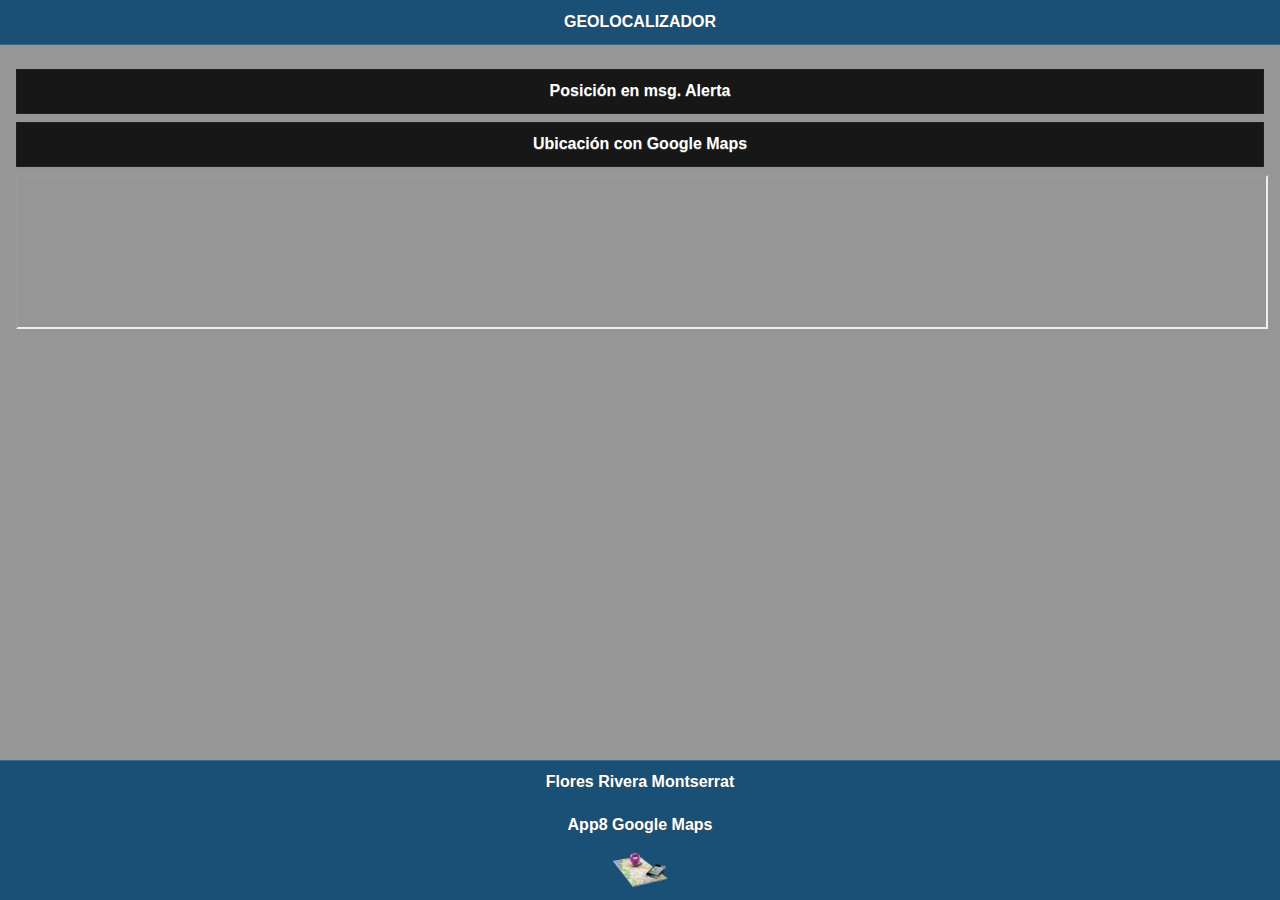
==== commit c2412a02: "4" ====
--- a/index.html
+++ b/index.html
@@ -1,13 +1,14 @@
+
 <!doctype html>
 <html>
 <head>
 <meta charset="utf-8">
 <meta name="viewport" content="width=device-width, initial-scale=1, user-scalable=no"/>
 
-<title>Maps-App8</title>
+<title>MAPS</title>
 
 <!--grupo CSS-->
-<link rel="stylesheet" href="css/app8.css"/>
+<link rel="stylesheet" href="css/app8.min.css"/>
 <link rel="stylesheet" href="css/jquery.mobile.icons-1.4.5.min.css"/>
 <link rel="stylesheet" href="css/jquery.mobile.structure-1.4.5.min.css"/>
 
@@ -22,12 +23,12 @@
 <!--Principal-->
 <div data-role="page" id="principal">
  <div data-role="header" data-position="fixed" data-tap-toggle="false">
-  <h1>Geolocalizador</h1>
+  <h1>GEOLOCALIZADOR</h1>
  </div>
  
  <div data-role="main" class="ui-content">
-  <div class="ui-btn" id="posicion">Posicion en msg. Alerta</div>
-   <a href="index4.html" target="aqui" class="ui-btn"> Ubicacion con Google Maps</a>
+  <div class="ui-btn" id="posicion">Posición en msg. Alerta</div>
+   <a href="index4.html" target="aqui" class="ui-btn"> Ubicación con Google Maps</a>
     <div>
      <iframe name="aqui" width="100%" height="100%"></iframe>
     </div>
@@ -35,8 +36,8 @@
 <div data-role="footer" align="center" data-theme="a" data-position="fixed">
  <h4>Flores Rivera Montserrat</h4>
  <h5>App8 Google Maps </h5>
- <img src="res/android/mdpi.png" width="56" height="46">
+ <img src="res/android/negro2.png" width="56" height="46">
   </div>
-</div>
+  </div>
 </body>
-</html>+</html>
--- a/css/app8.min.css
+++ b/css/app8.min.css
@@ -0,0 +1,217 @@
+/*!
+* jQuery Mobile 1.4.5
+* Git HEAD hash: 68e55e78b292634d3991c795f06f5e37a512decc <> Date: Fri Oct 31 2014 17:33:30 UTC
+* http://jquerymobile.com
+*
+* Copyright 2010, 2014 jQuery Foundation, Inc. and othercontributors
+* Released under the MIT license.
+* http://jquery.org/license
+*
+*/
+
+
+/* Globals */
+/* Font
+-----------------------------------------------------------------------------------------------------------*/
+html {
+	font-size: 100%;
+}
+body,
+input,
+select,
+textarea,
+button,
+.ui-btn {
+	font-size: 1em;
+	line-height: 1.3;
+	 font-family: sans-serif /*{global-font-family}*/;
+}
+legend,
+.ui-input-text input,
+.ui-input-search input {
+	color: inherit;
+	text-shadow: inherit;
+}
+/* Form labels (overrides font-weight bold in bars, and mini font-size) */
+.ui-mobile label,
+div.ui-controlgroup-label {
+	font-weight: normal;
+	font-size: 16px;
+}
+/* Separators
+-----------------------------------------------------------------------------------------------------------*/
+/* Field contain separator (< 28em) */
+.ui-field-contain {
+	border-bottom-color: #828282;
+	border-bottom-color: rgba(0,0,0,.15);
+	border-bottom-width: 1px;
+	border-bottom-style: solid;
+}
+/* Table opt-in classes: strokes between each row, and alternating row stripes */
+/* Classes table-stroke and table-stripe are deprecated in 1.4. */
+.table-stroke thead th,
+.table-stripe thead th,
+.table-stripe tbody tr:last-child {
+	border-bottom: 1px solid #d6d6d6; /* non-RGBA fallback */
+	border-bottom: 1px solid rgba(0,0,0,.1);
+}
+.table-stroke tbody th,
+.table-stroke tbody td {
+	border-bottom: 1px solid #e6e6e6; /* non-RGBA fallback  */
+	border-bottom: 1px solid rgba(0,0,0,.05);
+}
+.table-stripe.table-stroke tbody tr:last-child th,
+.table-stripe.table-stroke tbody tr:last-child td {
+	border-bottom: 0;
+}
+.table-stripe tbody tr:nth-child(odd) td,
+.table-stripe tbody tr:nth-child(odd) th {
+	background-color: #eeeeee; /* non-RGBA fallback  */
+	background-color: rgba(0,0,0,.04);
+}
+/* Buttons
+-----------------------------------------------------------------------------------------------------------*/
+.ui-btn,
+label.ui-btn {
+	font-weight: bold;
+	border-width: 1px;
+	border-style: solid;
+}
+.ui-btn {
+	text-decoration: none !important;
+}
+.ui-btn-active {
+	cursor: pointer;
+}
+/* Corner rounding
+-----------------------------------------------------------------------------------------------------------*/
+/* Class ui-btn-corner-all deprecated in 1.4 */
+.ui-corner-all {
+	-webkit-border-radius: .6em /*{global-radii-blocks}*/;
+	border-radius: .6em /*{global-radii-blocks}*/;
+}
+/* Buttons */
+.ui-btn-corner-all,
+.ui-btn.ui-corner-all,
+/* Slider track */
+.ui-slider-track.ui-corner-all,
+/* Flipswitch */
+.ui-flipswitch.ui-corner-all,
+/* Count bubble */
+.ui-li-count {
+	-webkit-border-radius: .3125em /*{global-radii-buttons}*/;
+	border-radius: .3125em /*{global-radii-buttons}*/;
+}
+/* Icon-only buttons */
+.ui-btn-icon-notext.ui-btn-corner-all,
+.ui-btn-icon-notext.ui-corner-all {
+	-webkit-border-radius: 1em;
+	border-radius: 1em;
+}
+/* Radius clip workaround for cleaning up corner trapping */
+.ui-btn-corner-all,
+.ui-corner-all {
+	-webkit-background-clip: padding;
+	background-clip: padding-box;
+}
+/* Popup arrow */
+.ui-popup.ui-corner-all > .ui-popup-arrow-guide {
+	left: .6em /*{global-radii-blocks}*/;
+	right: .6em /*{global-radii-blocks}*/;
+	top: .6em /*{global-radii-blocks}*/;
+	bottom: .6em /*{global-radii-blocks}*/;
+}
+/* Shadow
+-----------------------------------------------------------------------------------------------------------*/
+.ui-shadow {
+	-webkit-box-shadow: 0 1px 3px /*{global-box-shadow-size}*/ rgba(0,0,0,.2) /*{global-box-shadow-color}*/;
+	-moz-box-shadow: 0 1px 3px /*{global-box-shadow-size}*/ rgba(0,0,0,.2) /*{global-box-shadow-color}*/;
+	box-shadow: 0 1px 3px /*{global-box-shadow-size}*/ rgba(0,0,0,.2) /*{global-box-shadow-color}*/;
+}
+.ui-shadow-inset {
+	-webkit-box-shadow: inset 0 1px 3px /*{global-box-shadow-size}*/ rgba(0,0,0,.2) /*{global-box-shadow-color}*/;
+	-moz-box-shadow: inset 0 1px 3px /*{global-box-shadow-size}*/ rgba(0,0,0,.2) /*{global-box-shadow-color}*/;
+	box-shadow: inset 0 1px 3px /*{global-box-shadow-size}*/ rgba(0,0,0,.2) /*{global-box-shadow-color}*/;
+}
+.ui-overlay-shadow {
+	-webkit-box-shadow: 0 0 12px 		rgba(0,0,0,.6);
+	-moz-box-shadow: 0 0 12px 			rgba(0,0,0,.6);
+	box-shadow: 0 0 12px 				rgba(0,0,0,.6);
+}
+/* Icons
+-----------------------------------------------------------------------------------------------------------*/
+.ui-btn-icon-left:after,
+.ui-btn-icon-right:after,
+.ui-btn-icon-top:after,
+.ui-btn-icon-bottom:after,
+.ui-btn-icon-notext:after {
+	background-color: #666666 /*{global-icon-color}*/;
+	background-color: rgba(0,0,0,.15) /*{global-icon-disc}*/;
+	background-position: center center;
+	background-repeat: no-repeat;
+	-webkit-border-radius: 1em;
+	border-radius: 1em;
+}
+/* Alt icons */
+.ui-alt-icon.ui-btn:after,
+.ui-alt-icon .ui-btn:after,
+html .ui-alt-icon.ui-checkbox-off:after,
+html .ui-alt-icon.ui-radio-off:after,
+html .ui-alt-icon .ui-checkbox-off:after,
+html .ui-alt-icon .ui-radio-off:after {
+	background-color: #666666 /*{global-icon-color}*/;
+	background-color: rgba(0,0,0,.15) /*{global-icon-disc}*/;
+}
+/* No disc */
+.ui-nodisc-icon.ui-btn:after,
+.ui-nodisc-icon .ui-btn:after {
+	background-color: transparent;
+}
+/* Icon shadow */
+.ui-shadow-icon.ui-btn:after,
+.ui-shadow-icon .ui-btn:after {
+	-webkit-box-shadow: 0 1px 0 rgba(255,255,255,.3) /*{global-icon-shadow}*/;
+	-moz-box-shadow: 0 1px 0 rgba(255,255,255,.3) /*{global-icon-shadow}*/;
+	box-shadow: 0 1px 0 rgba(255,255,255,.3) /*{global-icon-shadow}*/;
+}
+/* Checkbox and radio */
+.ui-btn.ui-checkbox-off:after,
+.ui-btn.ui-checkbox-on:after,
+.ui-btn.ui-radio-off:after,
+.ui-btn.ui-radio-on:after {
+	display: block;
+	width: 18px;
+	height: 18px;
+	margin: -9px 2px 0 2px;
+}
+.ui-checkbox-off:after,
+.ui-btn.ui-radio-off:after {
+	filter: Alpha(Opacity=30);
+	opacity: .3;
+}
+.ui-btn.ui-checkbox-off:after,
+.ui-btn.ui-checkbox-on:after {
+	-webkit-border-radius: .1875em;
+	border-radius: .1875em;
+}
+.ui-btn.ui-checkbox-off:after {
+	background-color: #666;
+	background-color: rgba(0,0,0,.3);
+}
+.ui-radio .ui-btn.ui-radio-on:after {
+	background-image: none;
+	background-color: #fff;
+	width: 8px;
+	height: 8px;
+	border-width: 5px;
+	border-style: solid; 
+}
+.ui-alt-icon.ui-btn.ui-radio-on:after,
+.ui-alt-icon .ui-btn.ui-radio-on:after {
+	background-color: #000;
+}
+/* Loader */
+.ui-icon-loading {
+	background: url("images/ajax-loader.gif");
+	background-size: 2.875em 2.875em;
+}.ui-bar-a,.ui-page-theme-a .ui-bar-inherit,html .ui-bar-a .ui-bar-inherit,html .ui-body-a .ui-bar-inherit,html body .ui-group-theme-a .ui-bar-inherit{background-color:#1a5075 ;border-color:#2470a3 ;color:#ffffff ;text-shadow:0  1px  0  #444444 ;font-weight:bold;}.ui-bar-a{border-width:1px;border-style:solid;}.ui-overlay-a,.ui-page-theme-a,.ui-page-theme-a .ui-panel-wrapper{background-color:#969696 ;border-color:#969696 ;color:#ffffff ;text-shadow:0  1px  0  #444444 ;}.ui-body-a,.ui-page-theme-a .ui-body-inherit,html .ui-bar-a .ui-body-inherit,html .ui-body-a .ui-body-inherit,html body .ui-group-theme-a .ui-body-inherit,html .ui-panel-page-container-a{background-color:#b83237 ;border-color:#651b1e ;color:#ffffff ;text-shadow:0  1px  0  #444444 ;}.ui-body-a{border-width:1px;border-style:solid;}.ui-page-theme-a a,html .ui-bar-a a,html .ui-body-a a,html body .ui-group-theme-a a{color:#3388cc ;font-weight:bold;}.ui-page-theme-a a:visited,html .ui-bar-a a:visited,html .ui-body-a a:visited,html body .ui-group-theme-a a:visited{   color:#3388cc ;}.ui-page-theme-a a:hover,html .ui-bar-a a:hover,html .ui-body-a a:hover,html body .ui-group-theme-a a:hover{color:#005599 ;}.ui-page-theme-a a:active,html .ui-bar-a a:active,html .ui-body-a a:active,html body .ui-group-theme-a a:active{color:#005599 ;}.ui-page-theme-a .ui-btn,html .ui-bar-a .ui-btn,html .ui-body-a .ui-btn,html body .ui-group-theme-a .ui-btn,html head + body .ui-btn.ui-btn-a,.ui-page-theme-a .ui-btn:visited,html .ui-bar-a .ui-btn:visited,html .ui-body-a .ui-btn:visited,html body .ui-group-theme-a .ui-btn:visited,html head + body .ui-btn.ui-btn-a:visited{background-color:#171717 ;border-color:#202020 ;color:#ffffff ;text-shadow:0  1px  0  #444444 ;}.ui-page-theme-a .ui-btn:hover,html .ui-bar-a .ui-btn:hover,html .ui-body-a .ui-btn:hover,html body .ui-group-theme-a .ui-btn:hover,html head + body .ui-btn.ui-btn-a:hover{background-color:#1a1a1a ;border-color:#242424 ;color:#ffffff ;text-shadow:0  1px  0  #444444 ;}.ui-page-theme-a .ui-btn:active,html .ui-bar-a .ui-btn:active,html .ui-body-a .ui-btn:active,html body .ui-group-theme-a .ui-btn:active,html head + body .ui-btn.ui-btn-a:active{background-color:#1a1a1a ;border-color:#242424 ;color:#ffffff ;text-shadow:0  1px  0  #444444 ;}.ui-page-theme-a .ui-btn.ui-btn-active,html .ui-bar-a .ui-btn.ui-btn-active,html .ui-body-a .ui-btn.ui-btn-active,html body .ui-group-theme-a .ui-btn.ui-btn-active,html head + body .ui-btn.ui-btn-a.ui-btn-active,.ui-page-theme-a .ui-checkbox-on:after,html .ui-bar-a .ui-checkbox-on:after,html .ui-body-a .ui-checkbox-on:after,html body .ui-group-theme-a .ui-checkbox-on:after,.ui-btn.ui-checkbox-on.ui-btn-a:after,.ui-page-theme-a .ui-flipswitch-active,html .ui-bar-a .ui-flipswitch-active,html .ui-body-a .ui-flipswitch-active,html body .ui-group-theme-a .ui-flipswitch-active,html body .ui-flipswitch.ui-bar-a.ui-flipswitch-active,.ui-page-theme-a .ui-slider-track .ui-btn-active,html .ui-bar-a .ui-slider-track .ui-btn-active,html .ui-body-a .ui-slider-track .ui-btn-active,html body .ui-group-theme-a .ui-slider-track .ui-btn-active,html body div.ui-slider-track.ui-body-a .ui-btn-active{background-color:#3388cc ;border-color:#3388cc ;color:#ffffff ;text-shadow:0  1px  0  #005599 ;}.ui-page-theme-a .ui-radio-on:after,html .ui-bar-a .ui-radio-on:after,html .ui-body-a .ui-radio-on:after,html body .ui-group-theme-a .ui-radio-on:after,.ui-btn.ui-radio-on.ui-btn-a:after{border-color:#3388cc ;}.ui-page-theme-a .ui-btn:focus,html .ui-bar-a .ui-btn:focus,html .ui-body-a .ui-btn:focus,html body .ui-group-theme-a .ui-btn:focus,html head + body .ui-btn.ui-btn-a:focus,.ui-page-theme-a .ui-focus,html .ui-bar-a .ui-focus,html .ui-body-a .ui-focus,html body .ui-group-theme-a .ui-focus,html head + body .ui-btn-a.ui-focus,html head + body .ui-body-a.ui-focus{-webkit-box-shadow:0 0 12px #3388cc ;-moz-box-shadow:0 0 12px #3388cc ;box-shadow:0 0 12px #3388cc ;}.ui-bar-b,.ui-page-theme-b .ui-bar-inherit,html .ui-bar-b .ui-bar-inherit,html .ui-body-b .ui-bar-inherit,html body .ui-group-theme-b .ui-bar-inherit{background-color:#e9e9e9 ;border-color:#dddddd ;color:#333333 ;text-shadow:0  1px  0  #eeeeee ;font-weight:bold;}.ui-bar-b{border-width:1px;border-style:solid;}.ui-overlay-b,.ui-page-theme-b,.ui-page-theme-b .ui-panel-wrapper{background-color:#f9f9f9 ;border-color:#bbbbbb ;color:#333333 ;text-shadow:0  1px  0  #f3f3f3 ;}.ui-body-b,.ui-page-theme-b .ui-body-inherit,html .ui-bar-b .ui-body-inherit,html .ui-body-b .ui-body-inherit,html body .ui-group-theme-b .ui-body-inherit,html .ui-panel-page-container-b{background-color:#ffffff ;border-color:#dddddd ;color:#333333 ;text-shadow:0  1px  0  #f3f3f3 ;}.ui-body-b{border-width:1px;border-style:solid;}.ui-page-theme-b a,html .ui-bar-b a,html .ui-body-b a,html body .ui-group-theme-b a{color:#3388cc ;font-weight:bold;}.ui-page-theme-b a:visited,html .ui-bar-b a:visited,html .ui-body-b a:visited,html body .ui-group-theme-b a:visited{   color:#3388cc ;}.ui-page-theme-b a:hover,html .ui-bar-b a:hover,html .ui-body-b a:hover,html body .ui-group-theme-b a:hover{color:#005599 ;}.ui-page-theme-b a:active,html .ui-bar-b a:active,html .ui-body-b a:active,html body .ui-group-theme-b a:active{color:#005599 ;}.ui-page-theme-b .ui-btn,html .ui-bar-b .ui-btn,html .ui-body-b .ui-btn,html body .ui-group-theme-b .ui-btn,html head + body .ui-btn.ui-btn-b,.ui-page-theme-b .ui-btn:visited,html .ui-bar-b .ui-btn:visited,html .ui-body-b .ui-btn:visited,html body .ui-group-theme-b .ui-btn:visited,html head + body .ui-btn.ui-btn-b:visited{background-color:#f6f6f6 ;border-color:#dddddd ;color:#333333 ;text-shadow:0  1px  0  #f3f3f3 ;}.ui-page-theme-b .ui-btn:hover,html .ui-bar-b .ui-btn:hover,html .ui-body-b .ui-btn:hover,html body .ui-group-theme-b .ui-btn:hover,html head + body .ui-btn.ui-btn-b:hover{background-color:#ededed ;border-color:#dddddd ;color:#333333 ;text-shadow:0  1px  0  #f3f3f3 ;}.ui-page-theme-b .ui-btn:active,html .ui-bar-b .ui-btn:active,html .ui-body-b .ui-btn:active,html body .ui-group-theme-b .ui-btn:active,html head + body .ui-btn.ui-btn-b:active{background-color:#e8e8e8 ;border-color:#dddddd ;color:#333333 ;text-shadow:0  1px  0  #f3f3f3 ;}.ui-page-theme-b .ui-btn.ui-btn-active,html .ui-bar-b .ui-btn.ui-btn-active,html .ui-body-b .ui-btn.ui-btn-active,html body .ui-group-theme-b .ui-btn.ui-btn-active,html head + body .ui-btn.ui-btn-b.ui-btn-active,.ui-page-theme-b .ui-checkbox-on:after,html .ui-bar-b .ui-checkbox-on:after,html .ui-body-b .ui-checkbox-on:after,html body .ui-group-theme-b .ui-checkbox-on:after,.ui-btn.ui-checkbox-on.ui-btn-b:after,.ui-page-theme-b .ui-flipswitch-active,html .ui-bar-b .ui-flipswitch-active,html .ui-body-b .ui-flipswitch-active,html body .ui-group-theme-b .ui-flipswitch-active,html body .ui-flipswitch.ui-bar-b.ui-flipswitch-active,.ui-page-theme-b .ui-slider-track .ui-btn-active,html .ui-bar-b .ui-slider-track .ui-btn-active,html .ui-body-b .ui-slider-track .ui-btn-active,html body .ui-group-theme-b .ui-slider-track .ui-btn-active,html body div.ui-slider-track.ui-body-b .ui-btn-active{background-color:#3388cc ;border-color:#3388cc ;color:#ffffff ;text-shadow:0  1px  0  #005599 ;}.ui-page-theme-b .ui-radio-on:after,html .ui-bar-b .ui-radio-on:after,html .ui-body-b .ui-radio-on:after,html body .ui-group-theme-b .ui-radio-on:after,.ui-btn.ui-radio-on.ui-btn-b:after{border-color:#3388cc ;}.ui-page-theme-b .ui-btn:focus,html .ui-bar-b .ui-btn:focus,html .ui-body-b .ui-btn:focus,html body .ui-group-theme-b .ui-btn:focus,html head + body .ui-btn.ui-btn-b:focus,.ui-page-theme-b .ui-focus,html .ui-bar-b .ui-focus,html .ui-body-b .ui-focus,html body .ui-group-theme-b .ui-focus,html head + body .ui-btn-b.ui-focus,html head + body .ui-body-b.ui-focus{-webkit-box-shadow:0 0 12px #3388cc ;-moz-box-shadow:0 0 12px #3388cc ;box-shadow:0 0 12px #3388cc ;}.ui-bar-c,.ui-page-theme-c .ui-bar-inherit,html .ui-bar-c .ui-bar-inherit,html .ui-body-c .ui-bar-inherit,html body .ui-group-theme-c .ui-bar-inherit{background-color:#e9e9e9 ;border-color:#dddddd ;color:#333333 ;text-shadow:0  1px  0  #eeeeee ;font-weight:bold;}.ui-bar-c{border-width:1px;border-style:solid;}.ui-overlay-c,.ui-page-theme-c,.ui-page-theme-c .ui-panel-wrapper{background-color:#f9f9f9 ;border-color:#bbbbbb ;color:#333333 ;text-shadow:0  1px  0  #f3f3f3 ;}.ui-body-c,.ui-page-theme-c .ui-body-inherit,html .ui-bar-c .ui-body-inherit,html .ui-body-c .ui-body-inherit,html body .ui-group-theme-c .ui-body-inherit,html .ui-panel-page-container-c{background-color:#ffffff ;border-color:#dddddd ;color:#333333 ;text-shadow:0  1px  0  #f3f3f3 ;}.ui-body-c{border-width:1px;border-style:solid;}.ui-page-theme-c a,html .ui-bar-c a,html .ui-body-c a,html body .ui-group-theme-c a{color:#3388cc ;font-weight:bold;}.ui-page-theme-c a:visited,html .ui-bar-c a:visited,html .ui-body-c a:visited,html body .ui-group-theme-c a:visited{   color:#3388cc ;}.ui-page-theme-c a:hover,html .ui-bar-c a:hover,html .ui-body-c a:hover,html body .ui-group-theme-c a:hover{color:#005599 ;}.ui-page-theme-c a:active,html .ui-bar-c a:active,html .ui-body-c a:active,html body .ui-group-theme-c a:active{color:#005599 ;}.ui-page-theme-c .ui-btn,html .ui-bar-c .ui-btn,html .ui-body-c .ui-btn,html body .ui-group-theme-c .ui-btn,html head + body .ui-btn.ui-btn-c,.ui-page-theme-c .ui-btn:visited,html .ui-bar-c .ui-btn:visited,html .ui-body-c .ui-btn:visited,html body .ui-group-theme-c .ui-btn:visited,html head + body .ui-btn.ui-btn-c:visited{background-color:#f6f6f6 ;border-color:#dddddd ;color:#333333 ;text-shadow:0  1px  0  #f3f3f3 ;}.ui-page-theme-c .ui-btn:hover,html .ui-bar-c .ui-btn:hover,html .ui-body-c .ui-btn:hover,html body .ui-group-theme-c .ui-btn:hover,html head + body .ui-btn.ui-btn-c:hover{background-color:#ededed ;border-color:#dddddd ;color:#333333 ;text-shadow:0  1px  0  #f3f3f3 ;}.ui-page-theme-c .ui-btn:active,html .ui-bar-c .ui-btn:active,html .ui-body-c .ui-btn:active,html body .ui-group-theme-c .ui-btn:active,html head + body .ui-btn.ui-btn-c:active{background-color:#e8e8e8 ;border-color:#dddddd ;color:#333333 ;text-shadow:0  1px  0  #f3f3f3 ;}.ui-page-theme-c .ui-btn.ui-btn-active,html .ui-bar-c .ui-btn.ui-btn-active,html .ui-body-c .ui-btn.ui-btn-active,html body .ui-group-theme-c .ui-btn.ui-btn-active,html head + body .ui-btn.ui-btn-c.ui-btn-active,.ui-page-theme-c .ui-checkbox-on:after,html .ui-bar-c .ui-checkbox-on:after,html .ui-body-c .ui-checkbox-on:after,html body .ui-group-theme-c .ui-checkbox-on:after,.ui-btn.ui-checkbox-on.ui-btn-c:after,.ui-page-theme-c .ui-flipswitch-active,html .ui-bar-c .ui-flipswitch-active,html .ui-body-c .ui-flipswitch-active,html body .ui-group-theme-c .ui-flipswitch-active,html body .ui-flipswitch.ui-bar-c.ui-flipswitch-active,.ui-page-theme-c .ui-slider-track .ui-btn-active,html .ui-bar-c .ui-slider-track .ui-btn-active,html .ui-body-c .ui-slider-track .ui-btn-active,html body .ui-group-theme-c .ui-slider-track .ui-btn-active,html body div.ui-slider-track.ui-body-c .ui-btn-active{background-color:#3388cc ;border-color:#3388cc ;color:#ffffff ;text-shadow:0  1px  0  #005599 ;}.ui-page-theme-c .ui-radio-on:after,html .ui-bar-c .ui-radio-on:after,html .ui-body-c .ui-radio-on:after,html body .ui-group-theme-c .ui-radio-on:after,.ui-btn.ui-radio-on.ui-btn-c:after{border-color:#3388cc ;}.ui-page-theme-c .ui-btn:focus,html .ui-bar-c .ui-btn:focus,html .ui-body-c .ui-btn:focus,html body .ui-group-theme-c .ui-btn:focus,html head + body .ui-btn.ui-btn-c:focus,.ui-page-theme-c .ui-focus,html .ui-bar-c .ui-focus,html .ui-body-c .ui-focus,html body .ui-group-theme-c .ui-focus,html head + body .ui-btn-c.ui-focus,html head + body .ui-body-c.ui-focus{-webkit-box-shadow:0 0 12px #3388cc ;-moz-box-shadow:0 0 12px #3388cc ;box-shadow:0 0 12px #3388cc ;}.ui-disabled,.ui-state-disabled,button[disabled],.ui-select .ui-btn.ui-state-disabled{filter:Alpha(Opacity=30);opacity:.3;cursor:default !important;pointer-events:none;}.ui-btn:focus,.ui-btn.ui-focus{outline:0;}.ui-noboxshadow .ui-shadow,.ui-noboxshadow .ui-shadow-inset,.ui-noboxshadow .ui-overlay-shadow,.ui-noboxshadow .ui-shadow-icon.ui-btn:after,.ui-noboxshadow .ui-shadow-icon .ui-btn:after,.ui-noboxshadow .ui-focus,.ui-noboxshadow .ui-btn:focus,.ui-noboxshadow  input:focus,.ui-noboxshadow .ui-panel{-webkit-box-shadow:none !important;-moz-box-shadow:none !important;box-shadow:none !important;}.ui-noboxshadow .ui-btn:focus,.ui-noboxshadow .ui-focus{outline-width:1px;outline-style:auto;}